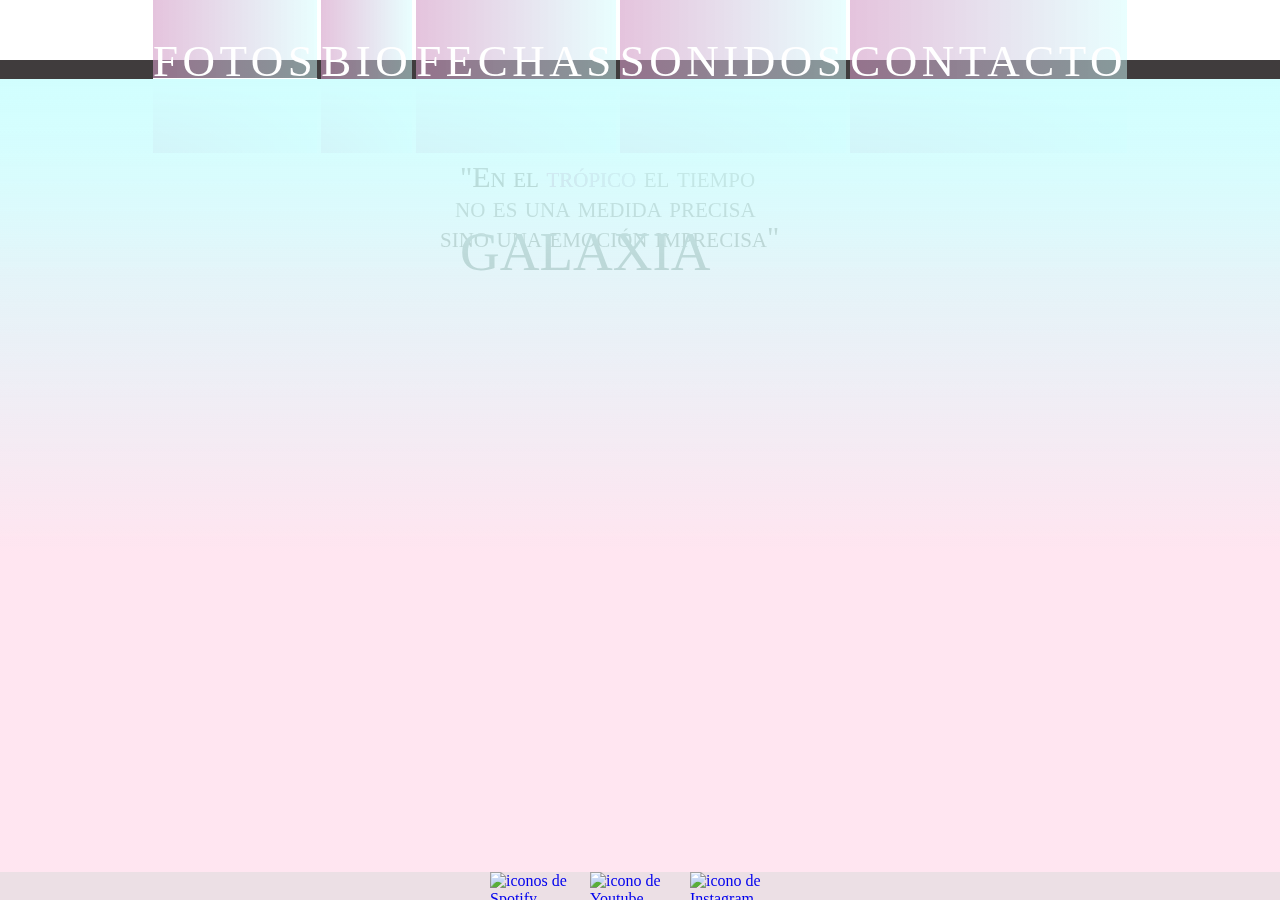
==== index.html @ 2ff3f0d3 "mediaq" ====
<!DOCTYPE html>
<html lang="en">

<head>
    <meta charset="UTF-8">
    <meta http-equiv="X-UA-Compatible" content="IE=edge">
    <meta name="viewport" content="width=device-width, initial-scale=1.0">
    <script src="https://cdnjs.cloudflare.com/ajax/libs/skrollr/0.6.30/skrollr.min.js"></script>
    <link href="https://cdn.jsdelivr.net/npm/bootstrap@5.0.2/dist/css/bootstrap.min.css" rel="stylesheet"
        integrity="sha384-EVSTQN3/azprG1Anm3QDgpJLIm9Nao0Yz1ztcQTwFspd3yD65VohhpuuCOmLASjC" crossorigin="anonymous">
    <link href="https://cdn.jsdelivr.net/npm/bootstrap@5.3.0-alpha3/dist/css/bootstrap.min.css" rel="stylesheet"
        integrity="sha384-KK94CHFLLe+nY2dmCWGMq91rCGa5gtU4mk92HdvYe+M/SXH301p5ILy+dN9+nJOZ" crossorigin="anonymous">

    <link rel="stylesheet" href="./css/style1.css">

    <title>Document</title>
</head>

<body>
    <header>
        <div class=" modal-fullscreen-menu modal-backdrop" data-0="opacity: 0;" data-4500="opacity: 0;"
            data-4900="opacity: 1;" data-backdrop="static" role="dialog" tabindex="-1">

            <div class="modal-menu  show modal-dialog ">
                <nav class="list-group">
                    <a class="list-group-item" data-4700="transform: translateX(500%);"
                        data-5200="transform: translateX(0%);" href="./fotos.html">FOTOS</a>
                    <a class="list-group-item" data-4700="transform: translateX(-500%);"
                        data-5200="transform: translateX(0%); href=" ./bio.html">BIO</a>
                    <a class="list-group-item" data-4700="transform: translateX(500%);"
                        data-5200="transform: translateX(0%); href=" ./fechas.html">FECHAS</a>
                    <a class="list-group-item" data-4700="transform: translateX(-500%);"
                        data-5200="transform: translateX(0%); href=" ./sonidos.html">SONIDOS</a>
                    <a class="list-group-item" data-4700="transform: translateX(500%);"
                        data-5200="transform: translateX(0%); href=" ./contacto.html">CONTACTO</a>
                </nav>
            </div>
        </div>
    </header>
    <div id=”skrollr-body”>
        <div class="bg">
            <main class="pantalla1">
                <div class="containerfotoindex">
                    <img class="rectanglerosa" data-0="opacity: 1;" data-3300="opacity: .2;"
                        src="./recursos/index/Rectangle1ROSAFONDO.png" alt="">
                </div>
                <div class="boxtextindex">
                    <p class="textindexa " data-200="width:0%; color: rgba(32, 30, 30, 0.897);" data-1200="width:100%;"  >
                        <span  data-200=" opacity:0;"  data-500=" opacity:1;" data-2300="opacity:1;" data-3300="opacity:0;">"En el
                        </span>
                        <span  data-400=" opacity:0;"  data-600=" opacity:1;" data-2800="opacity:1;" data-3400="opacity:0;">trópico
                        </span>
                        <span  data-500= "opacity:0;"   data-1200=" opacity:1;" data-2300="opacity:1;" data-3300="opacity:0;">el
                            tiempo
                        </span>
                    <p class="textindexa ">
                        <span data-850="opacity:0;" data-1950="opacity:0;">"En el
                        </span>
                        <span class="trop" data-2850="opacity:0; font-size:30px;" data-3300="opacity:1"
                            data-3600="font-size:70px">trópico
                        </span>

                    </p>
                    <p class="textindexb " data-530="width:0%; opacity:0; color: rgba(32, 30, 30, 0.897);"
                        data-1610="width:100%; opacity:1;" data-2300="opacity:1;" data-3300="opacity:0;">no es una
                        medida
                        precisa</p>
                    <p class="textindexc " data-1410="width:0%; opacity:0; color: rgba(32, 30, 30, 0.897);"
                        data-2290="width:100%; opacity:1;" data-2300="opacity:1;" data-3300="opacity:0;"> sino una
                        emoción imprecisa" </p>
                    <h1 class="galaxia" data-3300="opacity:0;" data-3800="opacity:1;">GALAXIA</h1>
                    <!-- 
                <p class="textindex1" data-800="width:0%; opacity:0;" data-1000="width:100%; opacity:1;">"En el trópico,
                    el
                    tiempo no es una medida precisa, sino una emoción imprecisa" </p> -->
                </div>
            </main>

            <footer class="foot">
                <ul class="listfoot">
                    <li><a href="#"><img class="iconos" src="./recursos/Icons/spotify.svg" alt="iconos de Spotify"></a>
                    </li>

                    <li><a href="#"><img class="iconos" src="./recursos/Icons/youtube.svg" alt="icono de Youtube"></a>
                    </li>
                    <li><a href="#"><img class="iconos" src="./recursos/Icons/instagram.svg"
                                alt="icono de Instagram"></a>
                    </li>
                </ul>
            </footer>
        </div>
    </div>

    <!--     <script>
        function myFunction() {

            const headeri = document.querySelector(".headeri");
            headeri.classList.toggle("animacion-index");

            const linkmenu = document.querySelectorAll(".linkmenu");
            for (let i = 0; i < linkmenu.length; i++) {
                linkmenu[i].classList.toggle("animacion-menu");
            }

            const background = document.querySelector(".background");
            background.classList.toggle("animacion-back");


            setTimeout(function () {
                window.location.href = "./paginas/fotos.html"; // dirige al enlace después de que finalice la animación
            }, 1500);
        }
    </script>
 -->
    <script>


           
              var s = skrollr.init({
               
               mobileDeceleration:0.004
             }); 

       /* 
       smoothScrolling: true,
               forceHeight: true,

       var s = skrollr.init({
            render: function (data) {

                console.log(data.curTop);
            },
            mobileDeceleration:0.004,
            forceHeight: true,
            smoothScrolling: true,
            smoothScrollingDuration: 1000,
            easing: {
                WTF: Math.random,
                inverted: function (p) {
                    return 1 - p;
                }
            }
        }); */
    </script>
    <script src="https://code.jquery.com/jquery-3.3.1.slim.min.js"
        integrity="sha384-q8i/X+965DzO0rT7abK41JStQIAqVgRVzpbzo5smXKp4YfRvH+8abtTE1Pi6jizo"
        crossorigin="anonymous"></script>
    <script src="https://cdn.jsdelivr.net/npm/popper.js@1.14.7/dist/umd/popper.min.js"
        integrity="sha384-UO2eT0CpHqdSJQ6hJty5KVphtPhzWj9WO1clHTMGa3JDZwrnQq4sF86dIHNDz0W1"
        crossorigin="anonymous"></script>
    <script src="https://cdn.jsdelivr.net/npm/bootstrap@4.3.1/dist/js/bootstrap.min.js"
        integrity="sha384-JjSmVgyd0p3pXB1rRibZUAYoIIy6OrQ6VrjIEaFf/nJGzIxFDsf4x0xIM+B07jRM"
        crossorigin="anonymous"></script>

</body>

</html>
---- css/style1.css ----
* {
  margin: 0;
  padding: 0;
}

/*

.skrollable {
  position:fixed;
  z-index:100;
}
.skrollr-mobile .skrollable {
  position:absolute;
}
.skrollable .skrollable {
  position:absolute;
}

.skrollable .skrollable .skrollable {
  position:static;
}*/

#skrollr-body {
  height: 100%;
  position: relative;
  width: 100%;

}

.bg {
  position: relative;
  min-height: 500px;
  ;
  min-width: 100vh;
  background-image: linear-gradient(0deg, rgba(210, 153, 202, 0) 5%, rgba(209, 254, 254, 1)100%, rgb(109, 216, 207));
}

.tropico {

  width: 250px;
  box-sizing: border-box;
  font-family: 'Roboto';
  font-style: normal;
  font-weight: 400;
  font-size: 55px;
  line-height: 64px;
  font-variant: small-caps;
  color: #000000;
}

.galaxia {

  position: absolute;
  width: 431px;
  height: 64px;
  box-sizing: border-box;
  font-family: 'Roboto';
  font-style: normal;
  font-weight: 100;
  font-size: 55px;
  line-height: 64px;
  font-variant: small-caps;
  text-align: center;
  color: #9C9C9C;
  width: 250px;

  margin-left: 20px;

  top: 220px;

  position: fixed;
}

.cuadrotiulo {
  padding: 20px;
  width: 500px;
  height: 97px;
}

.marcotitulo1 {

  box-sizing: border-box;
  float: left;

  text-align: center;
  line-height: 250px;

  width: 250px;
  height: 67px;

  border: 2px solid #FFFFFF;

}

.marcotitulo2 {

  box-sizing: border-box;
  float: left;

  text-align: center;
  line-height: 250px;

  width: 250px;
  height: 67px;

  border: 2px solid #FFFFFF;
  border-left: 0;
}

.trop {
  background: linear-gradient(90deg, rgba(210, 153, 197, 0.885), rgba(209, 254, 254, 0.688));
  ;
  background-clip: text;
  -webkit-background-clip: text;
  -webkit-text-fill-color: transparent;
  animation-name: movfondo;
  animation-duration: 80s;
  animation-iteration-count: infinite;
  background-position: 0%;
  background-size: 200%;

}

.containerfotoindex {
  top: 25%;
  position: absolute;
  width: 600px;
  left: 0;
  right: 0;
  margin: auto;
  z-index: 1;
}

.rectanglerosa {
  position: absolute;
  width: 400px;
  left: 40px;


}

.rectangle1 {
  position: absolute;
  width: 397.15px;
  height: 278.97px;
  left: 40px;
  border: none;
  z-index: 0;
  transition: 1s;
}




.rectangle5 {
  position: absolute;
  border: none;
  width: 460px;
  height: 77.77px;
  top: 42px;
  left: -2px;
  transition: 1s;
}

.rectangle5mov {
  left: 100px;
}

.rectangle6 {
  border: none;

  position: absolute;
  width: 75.89px;
  height: 279.06px;
  left: 50px;
  top: -50px;
  transition: 1s;

}

.rectangle4 {
  border: none;
  position: absolute;
  left: 145px;
  top: 30px;
  width: 97.18px;
  height: 295.8px;
  z-index: 1;
  transition: 1s;


}



/*MENU*/


.fondonegro {
  background-color: black;
}

.menu {
  display: flex;
  align-items: center;
  justify-content: center;
  flex-wrap: wrap;
  height: 50px;
  top: 0;
  left: 0;
  width: 100%;
  background-color: #313333da
}




.headeri {
  display: flex;
  align-items: center;
  justify-content: center;
  flex-wrap: wrap;

  width: 50%;
  height: 40px;

  text-align: center;
  border: 0px;
  transition: 1s;
  background-repeat: no-repeat;
  backdrop-filter: blur(2px);
  letter-spacing: .7rem;
}

.animacion-index {
  display: flex;
  align-items: center;
  justify-content: center;
  flex-wrap: wrap;
  position: fixed;
  width: 100%;
  height: 40px;
  top: 0%;
  text-align: center;
  border: 0px;



  background-repeat: no-repeat;
  backdrop-filter: blur(2px);
  letter-spacing: .7rem;
}

.headersites {
  display: flex;
  align-items: center;
  justify-content: center;
  flex-wrap: wrap;
  position: fixed;
  width: 100%;
  height: 40px;
  top: 0%;
  text-align: center;
  border: 0px;
  transition: 1s;
  background-image: linear-gradient(120deg, rgba(47, 50, 50, 0.1) 0% 100%);
  background-position-y: -60px;
  background-repeat: no-repeat;

  backdrop-filter: blur(2px);
  letter-spacing: .7rem;
  z-index: 500;
}

/*
        .headersites:hover {
          background-position-y: 0px ;
        }
  */


.linkindex {
  position: absolute;
  left: 0;
}



.listmenu {
  display: flex;
  flex-wrap: wrap;
  height: 200px;
  width: 100%;

  list-style-type: none;
}

.listmenu li {
  display: flex;
  align-items: center;
  justify-content: center;

}


.linkmenu {
  font-family: 'Montserrat', sans-serif;
  text-decoration: none;
  color: #645555;
  font-weight: 300;
  width: 300px;
}

.linkmenu:hover {
  transition: 2s;
  text-shadow: 0 -1px 4px #FFF, 0 -2px 10px #ff0, 0 -10px 20px #ff8000, 0 -18px 40px #F00;
}

.animacion-menu {
  font-family: 'Montserrat', sans-serif;
  text-decoration: none;
  color: #d37878;
  font-weight: 300;
  width: 300px;
  transition: all 1s
}

.animacion-menu:hover {
  transition: 2s;
  text-shadow: 0 -1px 4px #FFF, 0 -2px 10px #ff0, 0 -10px 20px #ff8000, 0 -18px 40px #F00;
}


.menusites {
  font-family: 'Montserrat', sans-serif;
  text-decoration: none;
  color: #d37878;
  font-weight: 300;
  width: 300px;

}


/*-----PANTALLA2----*/
.pantalla1 {
  /*   background: rgba(255,227,239,1); */

  min-height: 1000px;
  min-width: 100%;
  position: fixed;


  background: linear-gradient(90deg, hsla(334, 100%, 95%, 1) 80%, hsla(180, 96%, 91%, 1) 100%);

  background: -moz-linear-gradient(90deg, hsla(334, 100%, 95%, 1) 80%, hsla(180, 96%, 91%, .5) 100%);

  background: -webkit-linear-gradient(90deg, hsla(334, 100%, 95%, 1) 80%, hsla(180, 96%, 91%, .5) 100%);
  z-index: -1;
}

.pantalla2 {

  background: linear-gradient(180deg, rgba(255, 227, 239, 1) 0%, rgba(255, 255, 255, 1) 100%);
  min-height: 2800px;
  min-width: 100vh;

}

.pantalla3 {
  background: rgba(255, 227, 239, 1);
  min-height: 800px;
  min-width: 100vh;
  z-index: 1000;
}




/*---FOOTER---*/

.foot {
  position: fixed;
  bottom: 0vh;
  display: flex;
  align-items: center;
  justify-content: center;
  flex-wrap: wrap;
  height: 28px;
  width: 100%;
  background: rgba(217, 217, 217, 0.5);
}

.listfoot {
  display: flex;
  align-items: center;
  justify-content: center;
  flex-wrap: wrap;
  height: 30px;
  width: 100%;
  padding: 0;
  margin: 0;

}

.listfoot li {
  display: flex;
  align-items: center;
  justify-content: center;
  flex-wrap: wrap;
  height: 30px;
  width: 100px;
  text-decoration: none;
  list-style-type: none;


}

.listfoot li a {
  text-decoration: none;

}

.iconos {
  width: 16px;


}




.textindex2 {
  position: sticky;
  font-size: 30px;
  white-space: nowrap;
  overflow: hidden;
  box-sizing: border-box;
  font-family: 'Roboto';
  font-style: normal;
  /* line-height: 64px; */
  font-variant: small-caps;
  height: 43px;
  white-space: nowrap;
  overflow: hidden;
}

.textsticky {
  position: sticky
}

.textindexa {
  margin-left: 20px;
  font-size: 30px;
  top: 160px;
  box-sizing: border-box;
  font-family: 'Roboto';
  font-style: normal;
  /* line-height: 64px; */
  font-variant: small-caps;
  color: rgba(60, 58, 48, 0.53);
  /*height: 80px;*/
  white-space: nowrap;
  overflow: hidden;
  position: fixed;
}

.textindexb {
  margin-left: 15px;
  position: sticky;
  font-size: 30px;
  top: 190px;
  box-sizing: border-box;
  font-family: 'Roboto';
  font-style: normal;
  /* line-height: 64px; */
  font-variant: small-caps;
  color: rgba(60, 58, 48, 0.53);
  /*height: 80px;*/
  white-space: nowrap;
  overflow: hidden;

}

.textindexc {

  position: sticky;
  font-size: 30px;
  top: 220px;
  box-sizing: border-box;
  font-family: 'Roboto';
  font-style: normal;
  /* line-height: 64px; */
  font-variant: small-caps;
  color: rgba(60, 58, 48, 0.53);
  /*height: 80px;*/
  white-space: nowrap;
  overflow: hidden;

}

.boxtextindex {

  height: 300px;
  position: absolute;
  width: 400px;
  left: 0;
  right: 0;
  margin-left: auto;
  margin: auto;

}

.boxtextindex2 {
  left: 35%;

  top: 1200px;
  position: sticky;
  width: 600px;
}

.textindex1 {
  position: relative;
  font-size: 30px;

  color: #413d3daa;
  box-sizing: border-box;
  font-family: 'Roboto';
  font-style: normal;
  line-height: 64px;
  font-variant: small-caps;
  height: 43px;
  white-space: nowrap;
  overflow: hidden;
}






.modal-fullscreen-menu {
  backdrop-filter: grayscale(90%);
  background-color: rgba(25, 21, 22, 0.832);
}

.modal-fullscreen-menu .list-group {
  text-align: center;
  margin: 0 auto;
  width: 100%;
  margin-top: 60px;
}

.modal-fullscreen-menu .list-group a {
  margin: auto;
  font-size: 200%;
  font-weight: 200;
  letter-spacing: 0.1em;
  border: none;
  transition: all 0.25s ease;
  background-color: transparent;
  background-image: linear-gradient(90deg, rgba(210, 153, 197, 0.585), rgba(209, 254, 254, 0.488));
  backdrop-filter: blur 5px;
  color: white;
  padding: 7.5vh 0;
  height: 5vh;
  font-size: 5vh;
  line-height: 0;
  width: 50vh;
  margin-bottom: 5px;
}

.modal-fullscreen-menu .list-group a:hover {
  color: black;
}





@media only screen and (max-width: 991px) {
  .navbar-collapse {
    background: rgba(104, 104, 104, 0.9);
    z-index: 1000;
  }
}


.modal-dialog {
  pointer-events: all !important;
}




@media (max-width: 740px) {
  .modal-fullscreen-menu {
    background-color: rgba(25, 21, 22, 0.432);
    backdrop-filter: blur(6px);
  }

  .modal-fullscreen-menu .list-group {
    margin-top: 100px;
  }

  .modal-fullscreen-menu .list-group a {
    margin: auto;
    background-color: transparent;
    background-image: linear-gradient(90deg, rgba(210, 153, 197, 0.485), rgba(209, 254, 254, 0.388));
    backdrop-filter: blur(4px);
    width: 90%;
    color: white;
    margin-bottom: 10px;
  }

  .list-group {
    position: relative;
        top: -50px;
  }
  .boxtextindex {

    height: 300px;
    position: absolute;
    width: 300px;
    left: 0;
    right: 0;
    margin-left: auto;
    margin: auto;
  
  }
  
.textindexa {
   font-size: 22px;
}
.textindexb {
  font-size: 22px;
}
.textindexc {
  font-size: 22px;
}


.rectanglerosa {

  left: 0px;


}

}
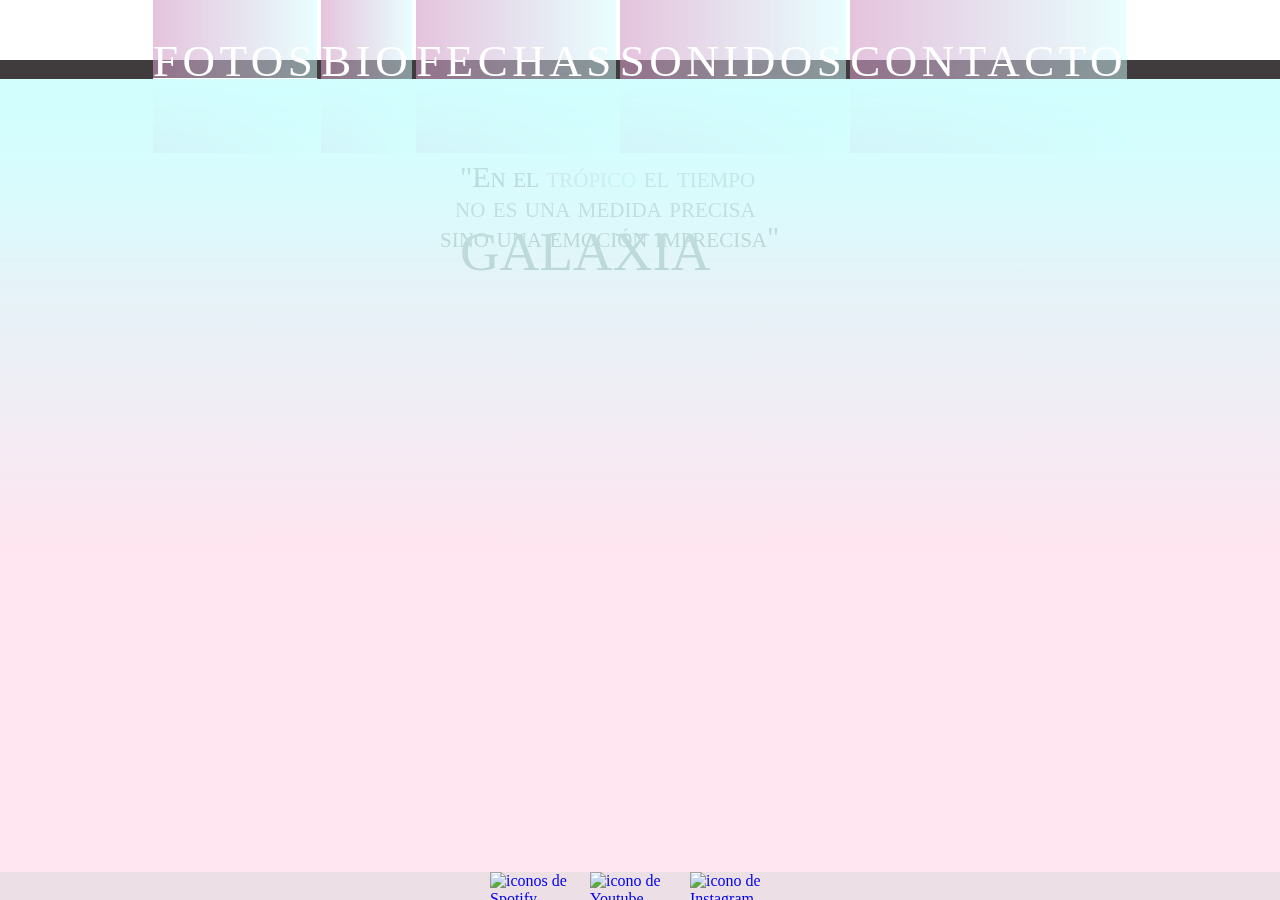
==== commit 7a19c9df: "desktopymobile" ====
--- a/index.html
+++ b/index.html
@@ -18,37 +18,57 @@
 
 <body>
     <header>
-        <div class=" modal-fullscreen-menu modal-backdrop" data-0="opacity: 0;" data-4500="opacity: 0;"
+        <div class="mobile modal-fullscreen-menu modal-backdrop" data-0="opacity: 0;" data-100="opacity: 0;"
+            data-800="opacity: 1;" data-backdrop="static" role="dialog" tabindex="-1">
+
+            <div class="modal-menu  show modal-dialog ">
+                <nav class="list-group">
+                    <a class="list-group-item" data-700="transform: translateX(500%);"
+                        data-1200="transform: translateX(0%);" href="./fotos.html">FOTOS</a>
+                    <a class="list-group-item" data-700="transform: translateX(-500%);"
+                        data-1200="transform: translateX(0%); href=" ./bio.html">BIO</a>
+                    <a class="list-group-item" data-700="transform: translateX(500%);"
+                        data-1200="transform: translateX(0%); href=" ./fechas.html">FECHAS</a>
+                    <a class="list-group-item" data-700="transform: translateX(-500%);"
+                        data-1200="transform: translateX(0%); href=" ./sonidos.html">SONIDOS</a>
+                    <a class="list-group-item" data-700="transform: translateX(500%);"
+                        data-1200="transform: translateX(0%); href=" ./contacto.html">CONTACTO</a>
+                </nav>
+            </div>
+        </div>
+  
+        <div class="desktop modal-fullscreen-menu modal-backdrop" data-0="opacity: 0;" data-4800="opacity: 0;"
             data-4900="opacity: 1;" data-backdrop="static" role="dialog" tabindex="-1">
 
             <div class="modal-menu  show modal-dialog ">
                 <nav class="list-group">
                     <a class="list-group-item" data-4700="transform: translateX(500%);"
-                        data-5200="transform: translateX(0%);" href="./fotos.html">FOTOS</a>
+                        data-5000="transform: translateX(0%);" href="./fotos.html">FOTOS</a>
                     <a class="list-group-item" data-4700="transform: translateX(-500%);"
-                        data-5200="transform: translateX(0%); href=" ./bio.html">BIO</a>
+                        data-5000="transform: translateX(0%); href=" ./bio.html">BIO</a>
                     <a class="list-group-item" data-4700="transform: translateX(500%);"
-                        data-5200="transform: translateX(0%); href=" ./fechas.html">FECHAS</a>
+                        data-5000="transform: translateX(0%); href=" ./fechas.html">FECHAS</a>
                     <a class="list-group-item" data-4700="transform: translateX(-500%);"
-                        data-5200="transform: translateX(0%); href=" ./sonidos.html">SONIDOS</a>
+                        data-5000="transform: translateX(0%); href=" ./sonidos.html">SONIDOS</a>
                     <a class="list-group-item" data-4700="transform: translateX(500%);"
-                        data-5200="transform: translateX(0%); href=" ./contacto.html">CONTACTO</a>
+                        data-5000="transform: translateX(0%); href=" ./contacto.html">CONTACTO</a>
                 </nav>
             </div>
         </div>
     </header>
+
     <div id=”skrollr-body”>
         <div class="bg">
-            <main class="pantalla1">
+            <main class=" pantalla1">
                 <div class="containerfotoindex">
                     <img class="rectanglerosa" data-0="opacity: 1;" data-3300="opacity: .2;"
                         src="./recursos/index/Rectangle1ROSAFONDO.png" alt="">
                 </div>
                 <div class="boxtextindex">
-                    <p class="textindexa " data-200="width:0%; color: rgba(32, 30, 30, 0.897);" data-1200="width:100%;"  >
+                    <p class="desktop textindexa " data-200="width:0%; color: rgba(32, 30, 30, 0.897);" data-1200="width:100%;"  >
                         <span  data-200=" opacity:0;"  data-500=" opacity:1;" data-2300="opacity:1;" data-3300="opacity:0;">"En el
                         </span>
-                        <span  data-400=" opacity:0;"  data-600=" opacity:1;" data-2800="opacity:1;" data-3400="opacity:0;">trópico
+                        <span  data-400=" opacity:0;"  data-600=" opacity:1;" data-2500="opacity:1;" data-3000="opacity:0;">trópico
                         </span>
                         <span  data-500= "opacity:0;"   data-1200=" opacity:1;" data-2300="opacity:1;" data-3300="opacity:0;">el
                             tiempo
@@ -56,26 +76,24 @@
                     <p class="textindexa ">
                         <span data-850="opacity:0;" data-1950="opacity:0;">"En el
                         </span>
-                        <span class="trop" data-2850="opacity:0; font-size:30px;" data-3300="opacity:1"
+                        <span class=" mobile trop tropmobile " >trópico
+                    </span>
+                        <span class="desktop trop" data-2850="opacity:0; font-size:30px;" data-3000="opacity:1"
                             data-3600="font-size:70px">trópico
                         </span>
 
                     </p>
-                    <p class="textindexb " data-530="width:0%; opacity:0; color: rgba(32, 30, 30, 0.897);"
+                    <p class="desktop textindexb  " data-530="width:0%; opacity:0; color: rgba(32, 30, 30, 0.897);"
                         data-1610="width:100%; opacity:1;" data-2300="opacity:1;" data-3300="opacity:0;">no es una
                         medida
                         precisa</p>
-                    <p class="textindexc " data-1410="width:0%; opacity:0; color: rgba(32, 30, 30, 0.897);"
+                    <p class="desktop textindexc " data-1410="width:0%; opacity:0; color: rgba(32, 30, 30, 0.897);"
                         data-2290="width:100%; opacity:1;" data-2300="opacity:1;" data-3300="opacity:0;"> sino una
                         emoción imprecisa" </p>
-                    <h1 class="galaxia" data-3300="opacity:0;" data-3800="opacity:1;">GALAXIA</h1>
-                    <!-- 
-                <p class="textindex1" data-800="width:0%; opacity:0;" data-1000="width:100%; opacity:1;">"En el trópico,
-                    el
-                    tiempo no es una medida precisa, sino una emoción imprecisa" </p> -->
+                        <h1 class="galaxia mobile" >GALAXIA</h1>
+                    <h1 class="desktop galaxia" data-3300="opacity:0;" data-3800="opacity:1;">GALAXIA</h1>
                 </div>
             </main>
-
             <footer class="foot">
                 <ul class="listfoot">
                     <li><a href="#"><img class="iconos" src="./recursos/Icons/spotify.svg" alt="iconos de Spotify"></a>
--- a/css/style1.css
+++ b/css/style1.css
@@ -19,6 +19,13 @@
 .skrollable .skrollable .skrollable {
   position:static;
 }*/
+.desktop{
+  visibility: visible;
+}
+
+.mobile{
+display: none;
+}
 
 #skrollr-body {
   height: 100%;
@@ -108,16 +115,13 @@
 }
 
 .trop {
-  background: linear-gradient(90deg, rgba(210, 153, 197, 0.885), rgba(209, 254, 254, 0.688));
+  background: linear-gradient(90deg, rgba(210, 153, 197, 0.885), rgba(174, 235, 235, 0.88));
   ;
   background-clip: text;
   -webkit-background-clip: text;
   -webkit-text-fill-color: transparent;
-  animation-name: movfondo;
-  animation-duration: 80s;
-  animation-iteration-count: infinite;
-  background-position: 0%;
-  background-size: 200%;
+
+  background-size: 100%;
 
 }
 
@@ -291,7 +295,6 @@
   flex-wrap: wrap;
   height: 200px;
   width: 100%;
-
   list-style-type: none;
 }
 
@@ -595,21 +598,11 @@
 @media (max-width: 740px) {
   .modal-fullscreen-menu {
     background-color: rgba(25, 21, 22, 0.432);
-    backdrop-filter: blur(6px);
+    backdrop-filter: blur(4px);
   }
 
   .modal-fullscreen-menu .list-group {
     margin-top: 100px;
-  }
-
-  .modal-fullscreen-menu .list-group a {
-    margin: auto;
-    background-color: transparent;
-    background-image: linear-gradient(90deg, rgba(210, 153, 197, 0.485), rgba(209, 254, 254, 0.388));
-    backdrop-filter: blur(4px);
-    width: 90%;
-    color: white;
-    margin-bottom: 10px;
   }
 
   .list-group {
@@ -646,4 +639,26 @@
 
 }
 
+
+
+.mobile{
+display: inline;
+}
+
+.tropmobile{
+  font-size: 60px;
+  
+}
+
+.desktop{
+  visibility: hidden;
+}
+
+.bg {
+  position: relative;
+  min-height: 500px;
+  ;
+  min-width: 100vh;
+  background: transparent}
+
 }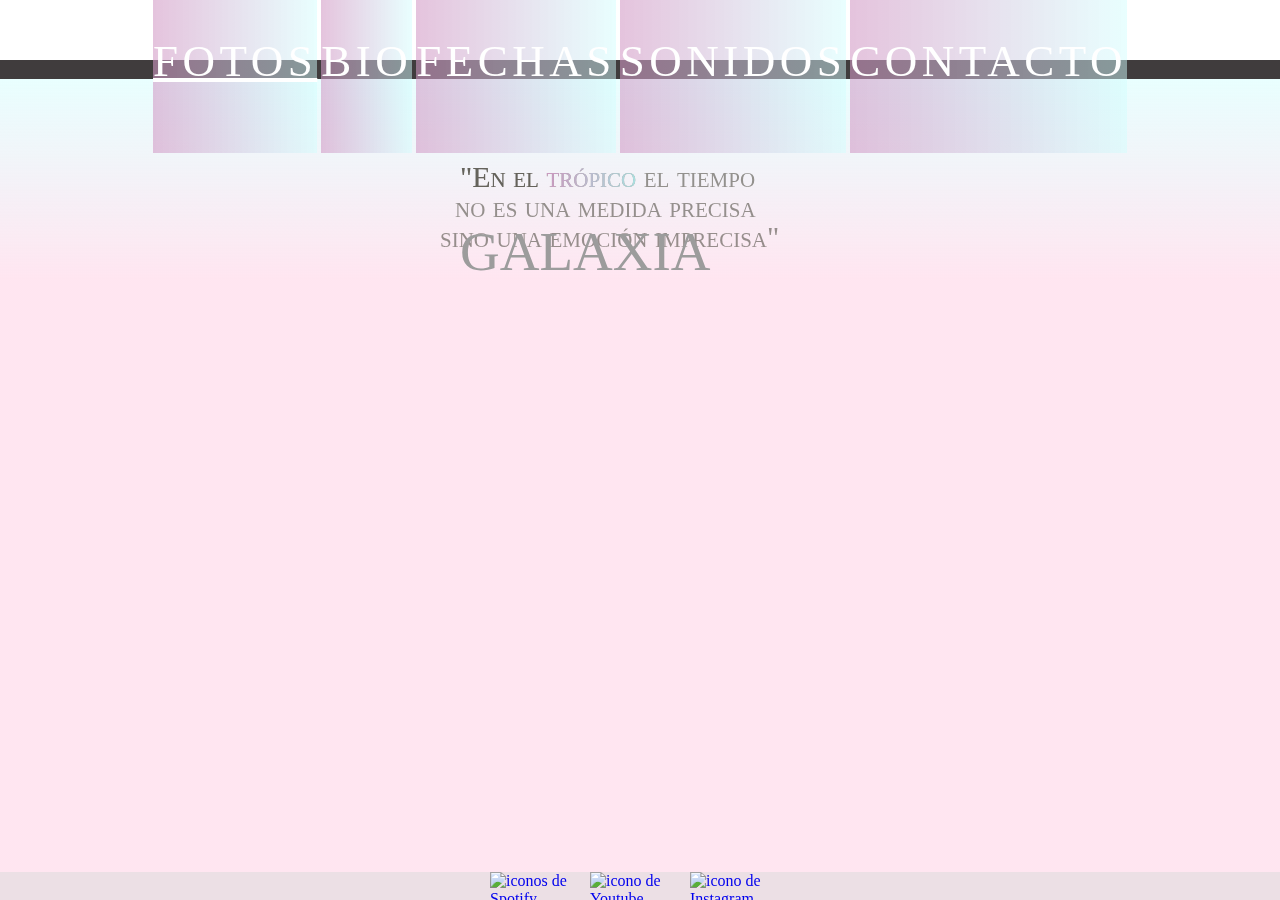
==== commit 4a753a63: "desktopymobile" ====
--- a/index.html
+++ b/index.html
@@ -36,7 +36,7 @@
                 </nav>
             </div>
         </div>
-  
+
         <div class="desktop modal-fullscreen-menu modal-backdrop" data-0="opacity: 0;" data-4800="opacity: 0;"
             data-4900="opacity: 1;" data-backdrop="static" role="dialog" tabindex="-1">
 
@@ -57,57 +57,58 @@
         </div>
     </header>
 
-    <div id=”skrollr-body”>
-        <div class="bg">
-            <main class=" pantalla1">
-                <div class="containerfotoindex">
-                    <img class="rectanglerosa" data-0="opacity: 1;" data-3300="opacity: .2;"
-                        src="./recursos/index/Rectangle1ROSAFONDO.png" alt="">
-                </div>
-                <div class="boxtextindex">
-                    <p class="desktop textindexa " data-200="width:0%; color: rgba(32, 30, 30, 0.897);" data-1200="width:100%;"  >
-                        <span  data-200=" opacity:0;"  data-500=" opacity:1;" data-2300="opacity:1;" data-3300="opacity:0;">"En el
-                        </span>
-                        <span  data-400=" opacity:0;"  data-600=" opacity:1;" data-2500="opacity:1;" data-3000="opacity:0;">trópico
-                        </span>
-                        <span  data-500= "opacity:0;"   data-1200=" opacity:1;" data-2300="opacity:1;" data-3300="opacity:0;">el
-                            tiempo
-                        </span>
-                    <p class="textindexa ">
-                        <span data-850="opacity:0;" data-1950="opacity:0;">"En el
-                        </span>
-                        <span class=" mobile trop tropmobile " >trópico
+
+    <div class=".bgnofixed">
+        <main class=" bgindex">
+            <img class="rectanglerosa" data-0="opacity: 1;" data-3300="opacity: .2;"
+                src="./recursos/index/Rectangle1ROSAFONDO.png" alt="">
+
+            <div class="boxtextindex">
+                <p class="desktop textline1" data-200="width:0%; color: rgba(32, 30, 30, 0.897);"
+                    data-1200="width:100%;">
+                    <span data-200="opacity:0;" data-500=" opacity:1; "data-2300="opacity:1;"
+                        data-3300="opacity:0;">"En el
                     </span>
-                        <span class="desktop trop" data-2850="opacity:0; font-size:30px;" data-3000="opacity:1"
-                            data-3600="font-size:70px">trópico
-                        </span>
+                    <span data-400="opacity:0;" data-600=" opacity:1;" data-2500="opacity:1;"
+                        data-3000="opacity:0;">trópico
+                    </span>
+                    <span data-500="opacity:0;" data-1200="opacity:1;" data-2300="opacity:1;" data-3300="opacity:0;">el
+                        tiempo
+                    </span>
+                <p class="textline1 ">
+                    <span data-850="opacity:0;" data-1950="opacity:0;">"En el
+                    </span>
+                    <span class="mobile trop tropmobile ">trópico
+                    </span>
+                    <span class="desktop trop" data-2850="opacity:0; font-size:30px;" data-3000="opacity:1"
+                        data-3600="font-size:70px">trópico
+                    </span>
 
-                    </p>
-                    <p class="desktop textindexb  " data-530="width:0%; opacity:0; color: rgba(32, 30, 30, 0.897);"
-                        data-1610="width:100%; opacity:1;" data-2300="opacity:1;" data-3300="opacity:0;">no es una
-                        medida
-                        precisa</p>
-                    <p class="desktop textindexc " data-1410="width:0%; opacity:0; color: rgba(32, 30, 30, 0.897);"
-                        data-2290="width:100%; opacity:1;" data-2300="opacity:1;" data-3300="opacity:0;"> sino una
-                        emoción imprecisa" </p>
-                        <h1 class="galaxia mobile" >GALAXIA</h1>
-                    <h1 class="desktop galaxia" data-3300="opacity:0;" data-3800="opacity:1;">GALAXIA</h1>
-                </div>
-            </main>
-            <footer class="foot">
-                <ul class="listfoot">
-                    <li><a href="#"><img class="iconos" src="./recursos/Icons/spotify.svg" alt="iconos de Spotify"></a>
-                    </li>
+                </p>
+                <p class="desktop textline2" data-530="width:0%; opacity:0; color: rgba(32, 30, 30, 0.897);"
+                    data-1610="width:100%; opacity:1;" data-2300="opacity:1;" data-3300="opacity:0;">no es una
+                    medida
+                    precisa</p>
+                <p class="desktop textline3" data-1410="width:0%; opacity:0; color: rgba(32, 30, 30, 0.897);"
+                    data-2290="width:100%; opacity:1;" data-2300="opacity:1;" data-3300="opacity:0;"> sino una
+                    emoción imprecisa"</p>
+                <h1 class="galaxia mobile">GALAXIA</h1>
+                <h1 class="desktop galaxia" data-3300="opacity:0;" data-3800="opacity:1;">GALAXIA</h1>
+            </div>
+        </main>
+        <footer class="foot">
+            <ul class="listfoot">
+                <li><a href="#"><img class="iconos" src="./recursos/Icons/spotify.svg" alt="iconos de Spotify"></a>
+                </li>
 
-                    <li><a href="#"><img class="iconos" src="./recursos/Icons/youtube.svg" alt="icono de Youtube"></a>
-                    </li>
-                    <li><a href="#"><img class="iconos" src="./recursos/Icons/instagram.svg"
-                                alt="icono de Instagram"></a>
-                    </li>
-                </ul>
-            </footer>
-        </div>
+                <li><a href="#"><img class="iconos" src="./recursos/Icons/youtube.svg" alt="icono de Youtube"></a>
+                </li>
+                <li><a href="#"><img class="iconos" src="./recursos/Icons/instagram.svg" alt="icono de Instagram"></a>
+                </li>
+            </ul>
+        </footer>
     </div>
+
 
     <!--     <script>
         function myFunction() {
@@ -133,32 +134,32 @@
     <script>
 
 
-           
-              var s = skrollr.init({
-               
-               mobileDeceleration:0.004
-             }); 
 
-       /* 
-       smoothScrolling: true,
-               forceHeight: true,
+        var s = skrollr.init({
 
-       var s = skrollr.init({
-            render: function (data) {
+            mobileDeceleration: 0.004
+        });
 
-                console.log(data.curTop);
-            },
-            mobileDeceleration:0.004,
-            forceHeight: true,
-            smoothScrolling: true,
-            smoothScrollingDuration: 1000,
-            easing: {
-                WTF: Math.random,
-                inverted: function (p) {
-                    return 1 - p;
-                }
-            }
-        }); */
+        /*
+        smoothScrolling: true,
+                forceHeight: true,
+ 
+        var s = skrollr.init({
+             render: function (data) {
+ 
+                 console.log(data.curTop);
+             },
+             mobileDeceleration:0.004,
+             forceHeight: true,
+             smoothScrolling: true,
+             smoothScrollingDuration: 1000,
+             easing: {
+                 WTF: Math.random,
+                 inverted: function (p) {
+                     return 1 - p;
+                 }
+             }
+         }); */
     </script>
     <script src="https://code.jquery.com/jquery-3.3.1.slim.min.js"
         integrity="sha384-q8i/X+965DzO0rT7abK41JStQIAqVgRVzpbzo5smXKp4YfRvH+8abtTE1Pi6jizo"
--- a/css/style1.css
+++ b/css/style1.css
@@ -34,7 +34,7 @@
 
 }
 
-.bg {
+.bgnofixed {
   position: relative;
   min-height: 500px;
   ;
@@ -125,21 +125,17 @@
 
 }
 
-.containerfotoindex {
+
+.rectanglerosa {
+  position: absolute;
+  width: 400px;
+
   top: 25%;
   position: absolute;
-  width: 600px;
+
   left: 0;
-  right: 0;
+  right: 120px;
   margin: auto;
-  z-index: 1;
-}
-
-.rectanglerosa {
-  position: absolute;
-  width: 400px;
-  left: 40px;
-
 
 }
 
@@ -345,7 +341,7 @@
 
 
 /*-----PANTALLA2----*/
-.pantalla1 {
+.bgindex {
   /*   background: rgba(255,227,239,1); */
 
   min-height: 1000px;
@@ -451,7 +447,7 @@
   position: sticky
 }
 
-.textindexa {
+.textline1 {
   margin-left: 20px;
   font-size: 30px;
   top: 160px;
@@ -467,7 +463,7 @@
   position: fixed;
 }
 
-.textindexb {
+.textline2 {
   margin-left: 15px;
   position: sticky;
   font-size: 30px;
@@ -484,7 +480,7 @@
 
 }
 
-.textindexc {
+.textline3 {
 
   position: sticky;
   font-size: 30px;
@@ -621,13 +617,13 @@
   
   }
   
-.textindexa {
+.textline1 {
    font-size: 22px;
 }
-.textindexb {
+.textline2 {
   font-size: 22px;
 }
-.textindexc {
+.textline3 {
   font-size: 22px;
 }
 
@@ -654,7 +650,7 @@
   visibility: hidden;
 }
 
-.bg {
+.bgnofixed {
   position: relative;
   min-height: 500px;
   ;
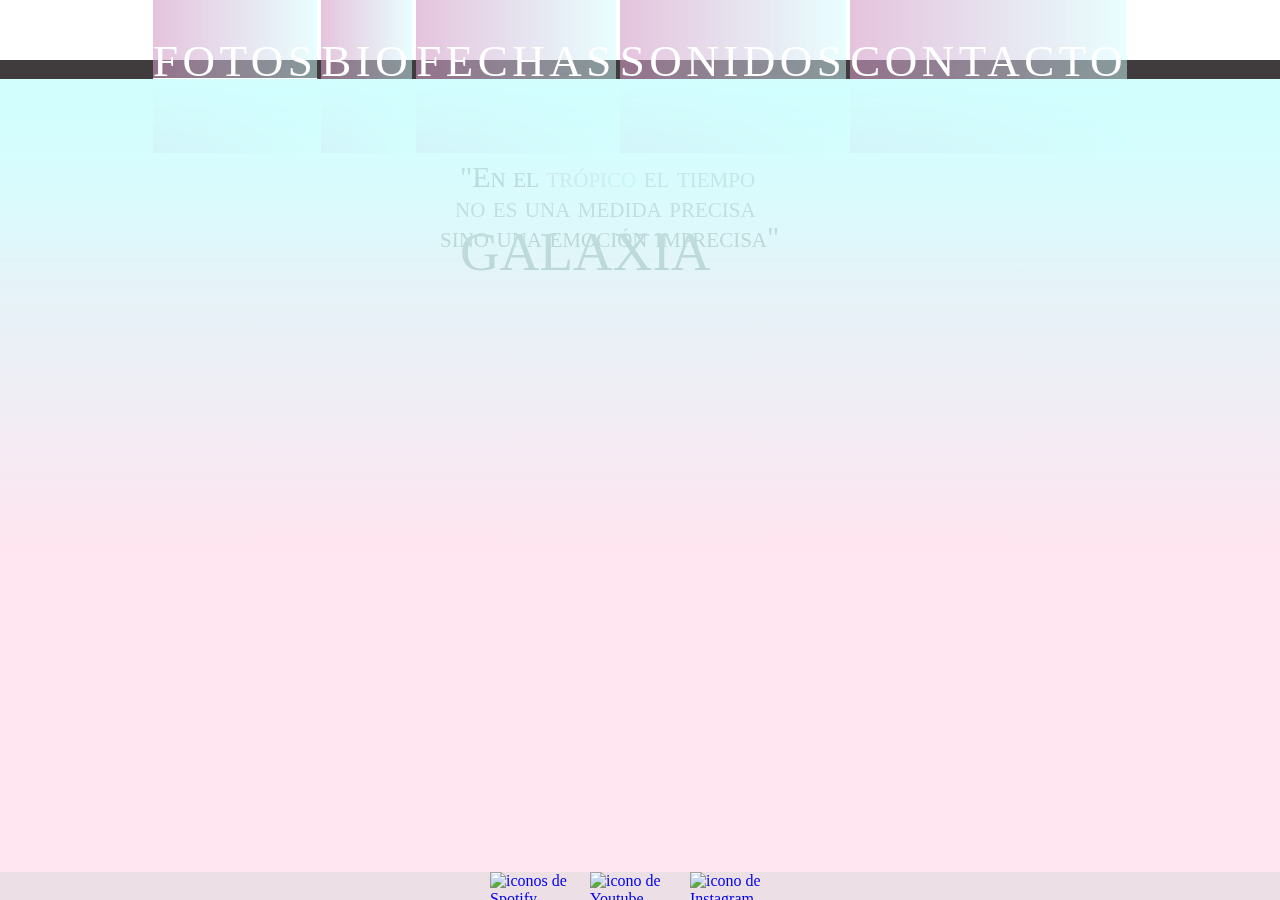
==== commit 02dabd54: "desktopymobile" ====
--- a/index.html
+++ b/index.html
@@ -36,7 +36,7 @@
                 </nav>
             </div>
         </div>
-
+  
         <div class="desktop modal-fullscreen-menu modal-backdrop" data-0="opacity: 0;" data-4800="opacity: 0;"
             data-4900="opacity: 1;" data-backdrop="static" role="dialog" tabindex="-1">
 
@@ -57,58 +57,57 @@
         </div>
     </header>
 
+    <div id=”skrollr-body”>
+        <div class="bg">
+            <main class=" pantalla1">
+                <div class="containerfotoindex">
+                    <img class="rectanglerosa" data-0="opacity: 1;" data-3300="opacity: .2;"
+                        src="./recursos/index/Rectangle1ROSAFONDO.png" alt="">
+                </div>
+                <div class="boxtextindex">
+                    <p class="desktop textindexa " data-200="width:0%; color: rgba(32, 30, 30, 0.897);" data-1200="width:100%;"  >
+                        <span  data-200=" opacity:0;"  data-500=" opacity:1;" data-2300="opacity:1;" data-3300="opacity:0;">"En el
+                        </span>
+                        <span  data-400=" opacity:0;"  data-600=" opacity:1;" data-2500="opacity:1;" data-3000="opacity:0;">trópico
+                        </span>
+                        <span  data-500= "opacity:0;"   data-1200=" opacity:1;" data-2300="opacity:1;" data-3300="opacity:0;">el
+                            tiempo
+                        </span>
+                    <p class="textindexa ">
+                        <span data-850="opacity:0;" data-1950="opacity:0;">"En el
+                        </span>
+                        <span class=" mobile trop tropmobile " >trópico
+                    </span>
+                        <span class="desktop trop" data-2850="opacity:0; font-size:30px;" data-3000="opacity:1"
+                            data-3600="font-size:70px">trópico
+                        </span>
 
-    <div class=".bgnofixed">
-        <main class=" bgindex">
-            <img class="rectanglerosa" data-0="opacity: 1;" data-3300="opacity: .2;"
-                src="./recursos/index/Rectangle1ROSAFONDO.png" alt="">
+                    </p>
+                    <p class="desktop textindexb  " data-530="width:0%; opacity:0; color: rgba(32, 30, 30, 0.897);"
+                        data-1610="width:100%; opacity:1;" data-2300="opacity:1;" data-3300="opacity:0;">no es una
+                        medida
+                        precisa</p>
+                    <p class="desktop textindexc " data-1410="width:0%; opacity:0; color: rgba(32, 30, 30, 0.897);"
+                        data-2290="width:100%; opacity:1;" data-2300="opacity:1;" data-3300="opacity:0;"> sino una
+                        emoción imprecisa" </p>
+                        <h1 class="galaxia mobile" >GALAXIA</h1>
+                    <h1 class="desktop galaxia" data-3300="opacity:0;" data-3800="opacity:1;">GALAXIA</h1>
+                </div>
+            </main>
+            <footer class="foot">
+                <ul class="listfoot">
+                    <li><a href="#"><img class="iconos" src="./recursos/Icons/spotify.svg" alt="iconos de Spotify"></a>
+                    </li>
 
-            <div class="boxtextindex">
-                <p class="desktop textline1" data-200="width:0%; color: rgba(32, 30, 30, 0.897);"
-                    data-1200="width:100%;">
-                    <span data-200="opacity:0;" data-500=" opacity:1; "data-2300="opacity:1;"
-                        data-3300="opacity:0;">"En el
-                    </span>
-                    <span data-400="opacity:0;" data-600=" opacity:1;" data-2500="opacity:1;"
-                        data-3000="opacity:0;">trópico
-                    </span>
-                    <span data-500="opacity:0;" data-1200="opacity:1;" data-2300="opacity:1;" data-3300="opacity:0;">el
-                        tiempo
-                    </span>
-                <p class="textline1 ">
-                    <span data-850="opacity:0;" data-1950="opacity:0;">"En el
-                    </span>
-                    <span class="mobile trop tropmobile ">trópico
-                    </span>
-                    <span class="desktop trop" data-2850="opacity:0; font-size:30px;" data-3000="opacity:1"
-                        data-3600="font-size:70px">trópico
-                    </span>
-
-                </p>
-                <p class="desktop textline2" data-530="width:0%; opacity:0; color: rgba(32, 30, 30, 0.897);"
-                    data-1610="width:100%; opacity:1;" data-2300="opacity:1;" data-3300="opacity:0;">no es una
-                    medida
-                    precisa</p>
-                <p class="desktop textline3" data-1410="width:0%; opacity:0; color: rgba(32, 30, 30, 0.897);"
-                    data-2290="width:100%; opacity:1;" data-2300="opacity:1;" data-3300="opacity:0;"> sino una
-                    emoción imprecisa"</p>
-                <h1 class="galaxia mobile">GALAXIA</h1>
-                <h1 class="desktop galaxia" data-3300="opacity:0;" data-3800="opacity:1;">GALAXIA</h1>
-            </div>
-        </main>
-        <footer class="foot">
-            <ul class="listfoot">
-                <li><a href="#"><img class="iconos" src="./recursos/Icons/spotify.svg" alt="iconos de Spotify"></a>
-                </li>
-
-                <li><a href="#"><img class="iconos" src="./recursos/Icons/youtube.svg" alt="icono de Youtube"></a>
-                </li>
-                <li><a href="#"><img class="iconos" src="./recursos/Icons/instagram.svg" alt="icono de Instagram"></a>
-                </li>
-            </ul>
-        </footer>
+                    <li><a href="#"><img class="iconos" src="./recursos/Icons/youtube.svg" alt="icono de Youtube"></a>
+                    </li>
+                    <li><a href="#"><img class="iconos" src="./recursos/Icons/instagram.svg"
+                                alt="icono de Instagram"></a>
+                    </li>
+                </ul>
+            </footer>
+        </div>
     </div>
-
 
     <!--     <script>
         function myFunction() {
@@ -134,32 +133,32 @@
     <script>
 
 
+           
+              var s = skrollr.init({
+               
+               mobileDeceleration:0.004
+             }); 
 
-        var s = skrollr.init({
+       /* 
+       smoothScrolling: true,
+               forceHeight: true,
 
-            mobileDeceleration: 0.004
-        });
+       var s = skrollr.init({
+            render: function (data) {
 
-        /*
-        smoothScrolling: true,
-                forceHeight: true,
- 
-        var s = skrollr.init({
-             render: function (data) {
- 
-                 console.log(data.curTop);
-             },
-             mobileDeceleration:0.004,
-             forceHeight: true,
-             smoothScrolling: true,
-             smoothScrollingDuration: 1000,
-             easing: {
-                 WTF: Math.random,
-                 inverted: function (p) {
-                     return 1 - p;
-                 }
-             }
-         }); */
+                console.log(data.curTop);
+            },
+            mobileDeceleration:0.004,
+            forceHeight: true,
+            smoothScrolling: true,
+            smoothScrollingDuration: 1000,
+            easing: {
+                WTF: Math.random,
+                inverted: function (p) {
+                    return 1 - p;
+                }
+            }
+        }); */
     </script>
     <script src="https://code.jquery.com/jquery-3.3.1.slim.min.js"
         integrity="sha384-q8i/X+965DzO0rT7abK41JStQIAqVgRVzpbzo5smXKp4YfRvH+8abtTE1Pi6jizo"
--- a/css/style1.css
+++ b/css/style1.css
@@ -34,7 +34,7 @@
 
 }
 
-.bgnofixed {
+.bg {
   position: relative;
   min-height: 500px;
   ;
@@ -125,17 +125,21 @@
 
 }
 
+.containerfotoindex {
+  top: 25%;
+  position: absolute;
+  width: 600px;
+  left: 0;
+  right: 0;
+  margin: auto;
+  z-index: 1;
+}
 
 .rectanglerosa {
   position: absolute;
   width: 400px;
-
-  top: 25%;
-  position: absolute;
-
-  left: 0;
-  right: 120px;
-  margin: auto;
+  left: 40px;
+
 
 }
 
@@ -341,7 +345,7 @@
 
 
 /*-----PANTALLA2----*/
-.bgindex {
+.pantalla1 {
   /*   background: rgba(255,227,239,1); */
 
   min-height: 1000px;
@@ -447,7 +451,7 @@
   position: sticky
 }
 
-.textline1 {
+.textindexa {
   margin-left: 20px;
   font-size: 30px;
   top: 160px;
@@ -463,7 +467,7 @@
   position: fixed;
 }
 
-.textline2 {
+.textindexb {
   margin-left: 15px;
   position: sticky;
   font-size: 30px;
@@ -480,7 +484,7 @@
 
 }
 
-.textline3 {
+.textindexc {
 
   position: sticky;
   font-size: 30px;
@@ -617,13 +621,13 @@
   
   }
   
-.textline1 {
+.textindexa {
    font-size: 22px;
 }
-.textline2 {
+.textindexb {
   font-size: 22px;
 }
-.textline3 {
+.textindexc {
   font-size: 22px;
 }
 
@@ -650,7 +654,7 @@
   visibility: hidden;
 }
 
-.bgnofixed {
+.bg {
   position: relative;
   min-height: 500px;
   ;
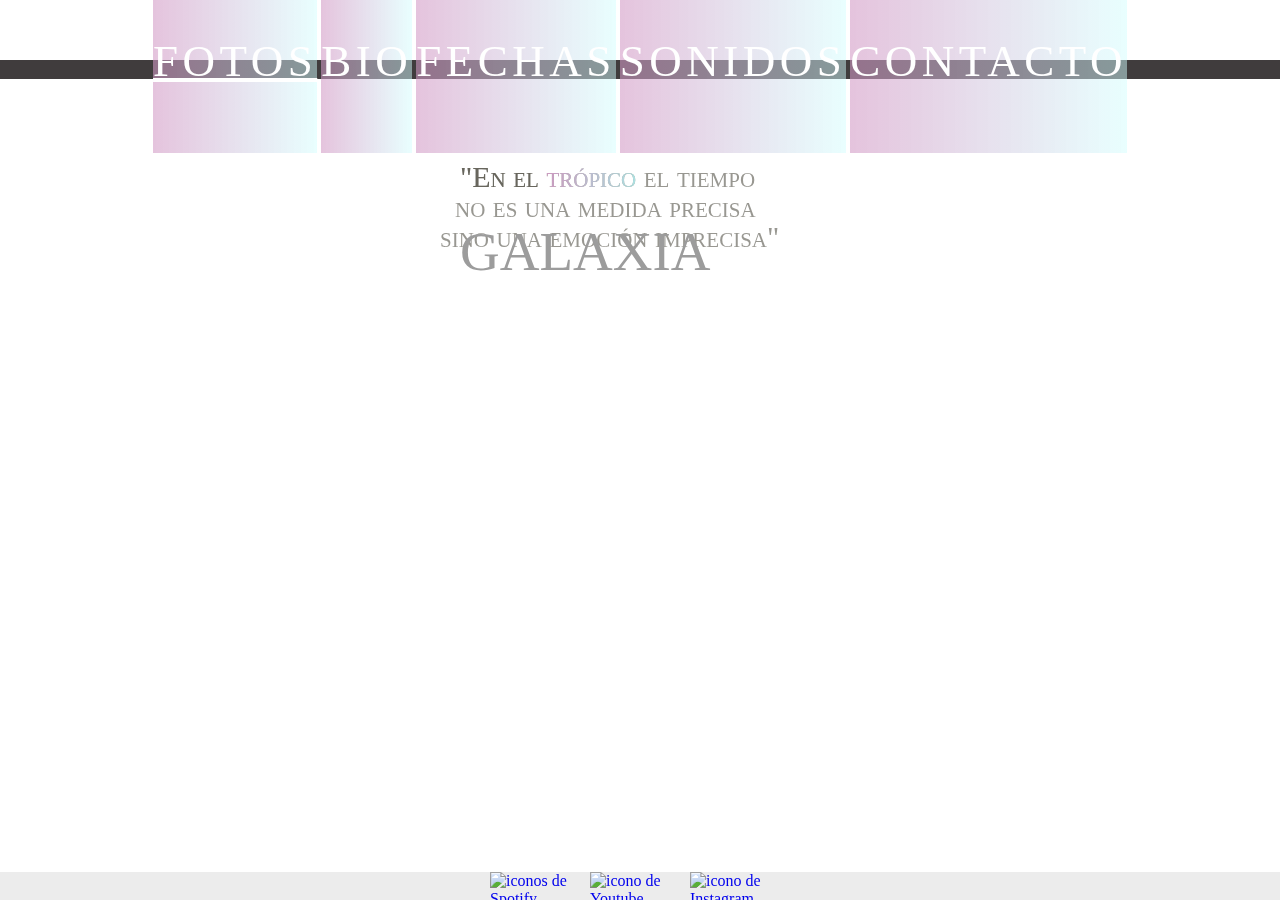
==== commit f9d17e35: "fin?" ====
--- a/index.html
+++ b/index.html
@@ -36,7 +36,7 @@
                 </nav>
             </div>
         </div>
-  
+
         <div class="desktop modal-fullscreen-menu modal-backdrop" data-0="opacity: 0;" data-4800="opacity: 0;"
             data-4900="opacity: 1;" data-backdrop="static" role="dialog" tabindex="-1">
 
@@ -57,57 +57,59 @@
         </div>
     </header>
 
-    <div id=”skrollr-body”>
-        <div class="bg">
-            <main class=" pantalla1">
-                <div class="containerfotoindex">
-                    <img class="rectanglerosa" data-0="opacity: 1;" data-3300="opacity: .2;"
-                        src="./recursos/index/Rectangle1ROSAFONDO.png" alt="">
-                </div>
-                <div class="boxtextindex">
-                    <p class="desktop textindexa " data-200="width:0%; color: rgba(32, 30, 30, 0.897);" data-1200="width:100%;"  >
-                        <span  data-200=" opacity:0;"  data-500=" opacity:1;" data-2300="opacity:1;" data-3300="opacity:0;">"En el
-                        </span>
-                        <span  data-400=" opacity:0;"  data-600=" opacity:1;" data-2500="opacity:1;" data-3000="opacity:0;">trópico
-                        </span>
-                        <span  data-500= "opacity:0;"   data-1200=" opacity:1;" data-2300="opacity:1;" data-3300="opacity:0;">el
-                            tiempo
-                        </span>
-                    <p class="textindexa ">
-                        <span data-850="opacity:0;" data-1950="opacity:0;">"En el
-                        </span>
-                        <span class=" mobile trop tropmobile " >trópico
+
+    <div class=".bgnofixed">
+        <main class=" bgindex">
+            <img class="rectanglerosa" data-0="opacity: 1;" data-3300="opacity: .2;"
+                src="./recursos/index/Rectangle1ROSAFONDO.png" alt="">
+
+            <div class="boxtextindex">
+                <p class="desktop textline1" data-200="width:0%; color: rgba(32, 30, 30, 0.897);"
+                    data-1200="width:100%;">
+                    <span data-200="opacity:0;" data-500=" opacity:1; " data-2300="opacity:1;"
+                        data-3300="opacity:0;">"En el
                     </span>
-                        <span class="desktop trop" data-2850="opacity:0; font-size:30px;" data-3000="opacity:1"
-                            data-3600="font-size:70px">trópico
-                        </span>
+                    <span data-400="opacity:0;" data-600=" opacity:1;" data-2500="opacity:1;"
+                        data-3000="opacity:0;">trópico
+                    </span>
+                    <span data-500="opacity:0;" data-1200="opacity:1;" data-2300="opacity:1;" data-3300="opacity:0;">el
+                        tiempo
+                    </span>
+                </p>
+                <p class="textline1 ">
+                    <span data-850="opacity:0;" data-1950="opacity:0;">"En el
+                    </span>
+                    <span class="mobile trop tropmobile ">trópico
+                    </span>
+                    <span class="desktop trop" data-2850="opacity:0; font-size:30px;" data-3000="opacity:1"
+                        data-3600="font-size:70px">trópico
+                    </span>
 
-                    </p>
-                    <p class="desktop textindexb  " data-530="width:0%; opacity:0; color: rgba(32, 30, 30, 0.897);"
-                        data-1610="width:100%; opacity:1;" data-2300="opacity:1;" data-3300="opacity:0;">no es una
-                        medida
-                        precisa</p>
-                    <p class="desktop textindexc " data-1410="width:0%; opacity:0; color: rgba(32, 30, 30, 0.897);"
-                        data-2290="width:100%; opacity:1;" data-2300="opacity:1;" data-3300="opacity:0;"> sino una
-                        emoción imprecisa" </p>
-                        <h1 class="galaxia mobile" >GALAXIA</h1>
-                    <h1 class="desktop galaxia" data-3300="opacity:0;" data-3800="opacity:1;">GALAXIA</h1>
-                </div>
-            </main>
-            <footer class="foot">
-                <ul class="listfoot">
-                    <li><a href="#"><img class="iconos" src="./recursos/Icons/spotify.svg" alt="iconos de Spotify"></a>
-                    </li>
+                </p>
+                <p class="desktop textline2" data-530="width:0%; opacity:0; color: rgba(32, 30, 30, 0.897);"
+                    data-1610="width:100%; opacity:1;" data-2300="opacity:1;" data-3300="opacity:0;">no es una
+                    medida
+                    precisa</p>
+                <p class="desktop textline3" data-1410="width:0%; opacity:0; color: rgba(32, 30, 30, 0.897);"
+                    data-2290="width:100%; opacity:1;" data-2300="opacity:1;" data-3300="opacity:0;"> sino una
+                    emoción imprecisa"</p>
+                <h1 class="galaxia mobile">GALAXIA</h1>
+                <h1 class="desktop galaxia" data-3300="opacity:0;" data-3800="opacity:1;">GALAXIA</h1>
+            </div>
+        </main>
+        <footer class="foot">
+            <ul class="listfoot">
+                <li><a href="#"><img class="iconos" src="./recursos/Icons/spotify.svg" alt="iconos de Spotify"></a>
+                </li>
 
-                    <li><a href="#"><img class="iconos" src="./recursos/Icons/youtube.svg" alt="icono de Youtube"></a>
-                    </li>
-                    <li><a href="#"><img class="iconos" src="./recursos/Icons/instagram.svg"
-                                alt="icono de Instagram"></a>
-                    </li>
-                </ul>
-            </footer>
-        </div>
+                <li><a href="#"><img class="iconos" src="./recursos/Icons/youtube.svg" alt="icono de Youtube"></a>
+                </li>
+                <li><a href="#"><img class="iconos" src="./recursos/Icons/instagram.svg" alt="icono de Instagram"></a>
+                </li>
+            </ul>
+        </footer>
     </div>
+
 
     <!--     <script>
         function myFunction() {
@@ -133,32 +135,32 @@
     <script>
 
 
-           
-              var s = skrollr.init({
-               
-               mobileDeceleration:0.004
-             }); 
 
-       /* 
-       smoothScrolling: true,
-               forceHeight: true,
+        var s = skrollr.init({
 
-       var s = skrollr.init({
-            render: function (data) {
+            mobileDeceleration: 0.004
+        });
 
-                console.log(data.curTop);
-            },
-            mobileDeceleration:0.004,
-            forceHeight: true,
-            smoothScrolling: true,
-            smoothScrollingDuration: 1000,
-            easing: {
-                WTF: Math.random,
-                inverted: function (p) {
-                    return 1 - p;
-                }
-            }
-        }); */
+        /*
+        smoothScrolling: true,
+                forceHeight: true,
+ 
+        var s = skrollr.init({
+             render: function (data) {
+ 
+                 console.log(data.curTop);
+             },
+             mobileDeceleration:0.004,
+             forceHeight: true,
+             smoothScrolling: true,
+             smoothScrollingDuration: 1000,
+             easing: {
+                 WTF: Math.random,
+                 inverted: function (p) {
+                     return 1 - p;
+                 }
+             }
+         }); */
     </script>
     <script src="https://code.jquery.com/jquery-3.3.1.slim.min.js"
         integrity="sha384-q8i/X+965DzO0rT7abK41JStQIAqVgRVzpbzo5smXKp4YfRvH+8abtTE1Pi6jizo"
--- a/css/style1.css
+++ b/css/style1.css
@@ -155,45 +155,7 @@
 
 
 
-
-.rectangle5 {
-  position: absolute;
-  border: none;
-  width: 460px;
-  height: 77.77px;
-  top: 42px;
-  left: -2px;
-  transition: 1s;
-}
-
-.rectangle5mov {
-  left: 100px;
-}
-
-.rectangle6 {
-  border: none;
-
-  position: absolute;
-  width: 75.89px;
-  height: 279.06px;
-  left: 50px;
-  top: -50px;
-  transition: 1s;
-
-}
-
-.rectangle4 {
-  border: none;
-  position: absolute;
-  left: 145px;
-  top: 30px;
-  width: 97.18px;
-  height: 295.8px;
-  z-index: 1;
-  transition: 1s;
-
-
-}
+  
 
 
 
@@ -451,7 +413,7 @@
   position: sticky
 }
 
-.textindexa {
+.textline1 {
   margin-left: 20px;
   font-size: 30px;
   top: 160px;
@@ -467,11 +429,29 @@
   position: fixed;
 }
 
-.textindexb {
+.textline2 {
   margin-left: 15px;
-  position: sticky;
+  position: fixed;
   font-size: 30px;
   top: 190px;
+  box-sizing: border-box;
+  font-family: 'Roboto';
+  font-style: normal;
+  /* line-height: 64px; */
+  font-variant: small-caps;
+  color: rgba(60, 58, 48, 0.53);
+  /*height: 80px;*/
+  white-space: nowrap;
+  
+
+
+}
+
+.textline3 {
+
+  position: fixed;
+  font-size: 30px;
+  top: 220px;
   box-sizing: border-box;
   font-family: 'Roboto';
   font-style: normal;
@@ -484,23 +464,6 @@
 
 }
 
-.textindexc {
-
-  position: sticky;
-  font-size: 30px;
-  top: 220px;
-  box-sizing: border-box;
-  font-family: 'Roboto';
-  font-style: normal;
-  /* line-height: 64px; */
-  font-variant: small-caps;
-  color: rgba(60, 58, 48, 0.53);
-  /*height: 80px;*/
-  white-space: nowrap;
-  overflow: hidden;
-
-}
-
 .boxtextindex {
 
   height: 300px;
@@ -515,7 +478,6 @@
 
 .boxtextindex2 {
   left: 35%;
-
   top: 1200px;
   position: sticky;
   width: 600px;
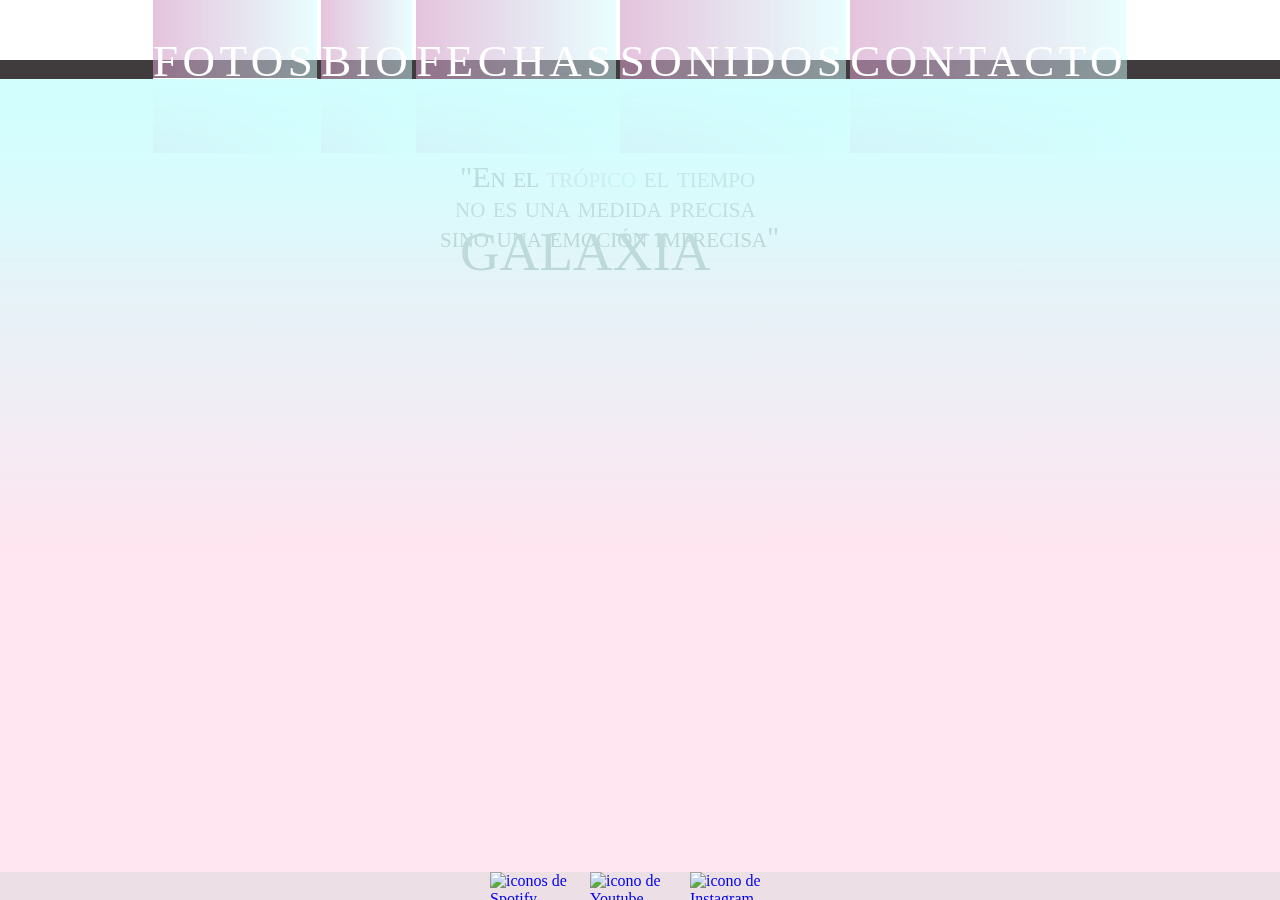
==== commit 8e768381: "ahorasi" ====
--- a/index.html
+++ b/index.html
@@ -36,7 +36,7 @@
                 </nav>
             </div>
         </div>
-
+  
         <div class="desktop modal-fullscreen-menu modal-backdrop" data-0="opacity: 0;" data-4800="opacity: 0;"
             data-4900="opacity: 1;" data-backdrop="static" role="dialog" tabindex="-1">
 
@@ -57,59 +57,57 @@
         </div>
     </header>
 
+    <div id=”skrollr-body”>
+        <div class="bg">
+            <main class=" pantalla1">
+                <div class="containerfotoindex">
+                    <img class="rectanglerosa" data-0="opacity: 1;" data-3300="opacity: .2;"
+                        src="./recursos/index/Rectangle1ROSAFONDO.png" alt="">
+                </div>
+                <div class="boxtextindex">
+                    <p class="desktop indexline1 " data-200="width:0%; color: rgba(32, 30, 30, 0.897);" data-1200="width:100%;"  >
+                        <span  data-200=" opacity:0;"  data-500=" opacity:1;" data-2300="opacity:1;" data-3300="opacity:0;">"En el
+                        </span>
+                        <span  data-400=" opacity:0;"  data-600=" opacity:1;" data-2500="opacity:1;" data-3000="opacity:0;">trópico
+                        </span>
+                        <span  data-500= "opacity:0;"   data-1200=" opacity:1;" data-2300="opacity:1;" data-3300="opacity:0;">el
+                            tiempo
+                        </span>
+                    <p class="indexline1 ">
+                        <span data-850="opacity:0;" data-1950="opacity:0;">"En el
+                        </span>
+                        <span class=" mobile trop tropmobile " >trópico
+                    </span>
+                        <span class="desktop trop" data-2850="opacity:0; font-size:30px;" data-3000="opacity:1"
+                            data-3600="font-size:70px">trópico
+                        </span>
 
-    <div class=".bgnofixed">
-        <main class=" bgindex">
-            <img class="rectanglerosa" data-0="opacity: 1;" data-3300="opacity: .2;"
-                src="./recursos/index/Rectangle1ROSAFONDO.png" alt="">
+                    </p>
+                    <p class="desktop indexline2  " data-530="width:0%; opacity:0; color: rgba(32, 30, 30, 0.897);"
+                        data-1610="width:100%; opacity:1;" data-2300="opacity:1;" data-3300="opacity:0;">no es una
+                        medida
+                        precisa</p>
+                    <p class="desktop indexline3 " data-1410="width:0%; opacity:0; color: rgba(32, 30, 30, 0.897);"
+                        data-2290="width:100%; opacity:1;" data-2300="opacity:1;" data-3300="opacity:0;"> sino una
+                        emoción imprecisa" </p>
+                        <h1 class="galaxia mobile" >GALAXIA</h1>
+                    <h1 class="desktop galaxia" data-3300="opacity:0;" data-3800="opacity:1;">GALAXIA</h1>
+                </div>
+            </main>
+            <footer class="foot">
+                <ul class="listfoot">
+                    <li><a href="#"><img class="iconos" src="./recursos/Icons/spotify.svg" alt="iconos de Spotify"></a>
+                    </li>
 
-            <div class="boxtextindex">
-                <p class="desktop textline1" data-200="width:0%; color: rgba(32, 30, 30, 0.897);"
-                    data-1200="width:100%;">
-                    <span data-200="opacity:0;" data-500=" opacity:1; " data-2300="opacity:1;"
-                        data-3300="opacity:0;">"En el
-                    </span>
-                    <span data-400="opacity:0;" data-600=" opacity:1;" data-2500="opacity:1;"
-                        data-3000="opacity:0;">trópico
-                    </span>
-                    <span data-500="opacity:0;" data-1200="opacity:1;" data-2300="opacity:1;" data-3300="opacity:0;">el
-                        tiempo
-                    </span>
-                </p>
-                <p class="textline1 ">
-                    <span data-850="opacity:0;" data-1950="opacity:0;">"En el
-                    </span>
-                    <span class="mobile trop tropmobile ">trópico
-                    </span>
-                    <span class="desktop trop" data-2850="opacity:0; font-size:30px;" data-3000="opacity:1"
-                        data-3600="font-size:70px">trópico
-                    </span>
-
-                </p>
-                <p class="desktop textline2" data-530="width:0%; opacity:0; color: rgba(32, 30, 30, 0.897);"
-                    data-1610="width:100%; opacity:1;" data-2300="opacity:1;" data-3300="opacity:0;">no es una
-                    medida
-                    precisa</p>
-                <p class="desktop textline3" data-1410="width:0%; opacity:0; color: rgba(32, 30, 30, 0.897);"
-                    data-2290="width:100%; opacity:1;" data-2300="opacity:1;" data-3300="opacity:0;"> sino una
-                    emoción imprecisa"</p>
-                <h1 class="galaxia mobile">GALAXIA</h1>
-                <h1 class="desktop galaxia" data-3300="opacity:0;" data-3800="opacity:1;">GALAXIA</h1>
-            </div>
-        </main>
-        <footer class="foot">
-            <ul class="listfoot">
-                <li><a href="#"><img class="iconos" src="./recursos/Icons/spotify.svg" alt="iconos de Spotify"></a>
-                </li>
-
-                <li><a href="#"><img class="iconos" src="./recursos/Icons/youtube.svg" alt="icono de Youtube"></a>
-                </li>
-                <li><a href="#"><img class="iconos" src="./recursos/Icons/instagram.svg" alt="icono de Instagram"></a>
-                </li>
-            </ul>
-        </footer>
+                    <li><a href="#"><img class="iconos" src="./recursos/Icons/youtube.svg" alt="icono de Youtube"></a>
+                    </li>
+                    <li><a href="#"><img class="iconos" src="./recursos/Icons/instagram.svg"
+                                alt="icono de Instagram"></a>
+                    </li>
+                </ul>
+            </footer>
+        </div>
     </div>
-
 
     <!--     <script>
         function myFunction() {
@@ -135,32 +133,32 @@
     <script>
 
 
+           
+              var s = skrollr.init({
+               
+               mobileDeceleration:0.004
+             }); 
 
-        var s = skrollr.init({
+       /* 
+       smoothScrolling: true,
+               forceHeight: true,
 
-            mobileDeceleration: 0.004
-        });
+       var s = skrollr.init({
+            render: function (data) {
 
-        /*
-        smoothScrolling: true,
-                forceHeight: true,
- 
-        var s = skrollr.init({
-             render: function (data) {
- 
-                 console.log(data.curTop);
-             },
-             mobileDeceleration:0.004,
-             forceHeight: true,
-             smoothScrolling: true,
-             smoothScrollingDuration: 1000,
-             easing: {
-                 WTF: Math.random,
-                 inverted: function (p) {
-                     return 1 - p;
-                 }
-             }
-         }); */
+                console.log(data.curTop);
+            },
+            mobileDeceleration:0.004,
+            forceHeight: true,
+            smoothScrolling: true,
+            smoothScrollingDuration: 1000,
+            easing: {
+                WTF: Math.random,
+                inverted: function (p) {
+                    return 1 - p;
+                }
+            }
+        }); */
     </script>
     <script src="https://code.jquery.com/jquery-3.3.1.slim.min.js"
         integrity="sha384-q8i/X+965DzO0rT7abK41JStQIAqVgRVzpbzo5smXKp4YfRvH+8abtTE1Pi6jizo"
--- a/css/style1.css
+++ b/css/style1.css
@@ -155,7 +155,45 @@
 
 
 
-  
+
+.rectangle5 {
+  position: absolute;
+  border: none;
+  width: 460px;
+  height: 77.77px;
+  top: 42px;
+  left: -2px;
+  transition: 1s;
+}
+
+.rectangle5mov {
+  left: 100px;
+}
+
+.rectangle6 {
+  border: none;
+
+  position: absolute;
+  width: 75.89px;
+  height: 279.06px;
+  left: 50px;
+  top: -50px;
+  transition: 1s;
+
+}
+
+.rectangle4 {
+  border: none;
+  position: absolute;
+  left: 145px;
+  top: 30px;
+  width: 97.18px;
+  height: 295.8px;
+  z-index: 1;
+  transition: 1s;
+
+
+}
 
 
 
@@ -413,7 +451,7 @@
   position: sticky
 }
 
-.textline1 {
+.indexline1 {
   margin-left: 20px;
   font-size: 30px;
   top: 160px;
@@ -429,29 +467,11 @@
   position: fixed;
 }
 
-.textline2 {
+.indexline2 {
   margin-left: 15px;
-  position: fixed;
+  position: sticky;
   font-size: 30px;
   top: 190px;
-  box-sizing: border-box;
-  font-family: 'Roboto';
-  font-style: normal;
-  /* line-height: 64px; */
-  font-variant: small-caps;
-  color: rgba(60, 58, 48, 0.53);
-  /*height: 80px;*/
-  white-space: nowrap;
-  
-
-
-}
-
-.textline3 {
-
-  position: fixed;
-  font-size: 30px;
-  top: 220px;
   box-sizing: border-box;
   font-family: 'Roboto';
   font-style: normal;
@@ -464,6 +484,23 @@
 
 }
 
+.indexline3 {
+
+  position: sticky;
+  font-size: 30px;
+  top: 220px;
+  box-sizing: border-box;
+  font-family: 'Roboto';
+  font-style: normal;
+  /* line-height: 64px; */
+  font-variant: small-caps;
+  color: rgba(60, 58, 48, 0.53);
+  /*height: 80px;*/
+  white-space: nowrap;
+  overflow: hidden;
+
+}
+
 .boxtextindex {
 
   height: 300px;
@@ -478,6 +515,7 @@
 
 .boxtextindex2 {
   left: 35%;
+
   top: 1200px;
   position: sticky;
   width: 600px;
@@ -583,13 +621,13 @@
   
   }
   
-.textindexa {
+.indexline1 {
    font-size: 22px;
 }
-.textindexb {
+.indexline2 {
   font-size: 22px;
 }
-.textindexc {
+.indexline3 {
   font-size: 22px;
 }
 
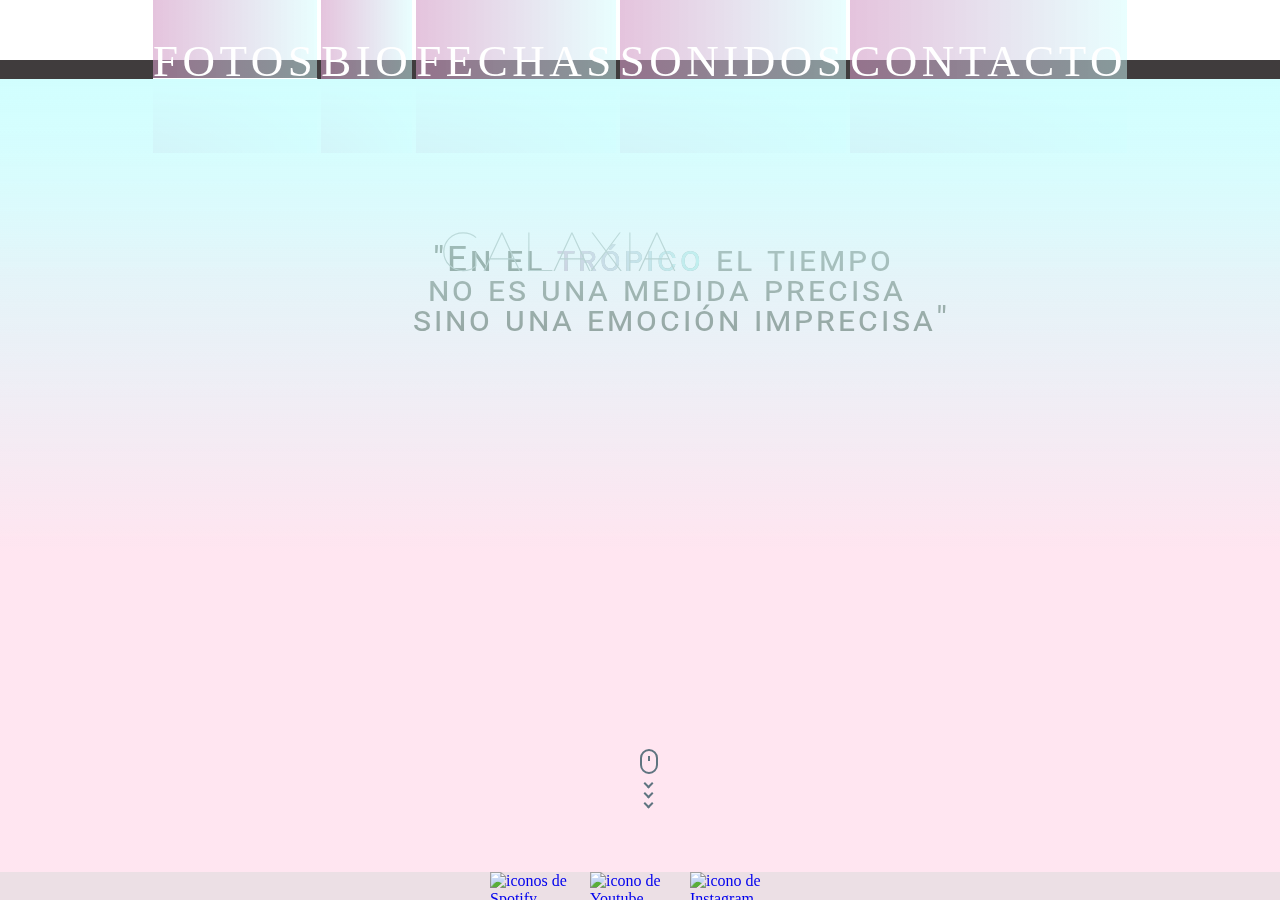
==== commit e3e58469: "index con skroll mobile y desktop" ====
--- a/index.html
+++ b/index.html
@@ -37,8 +37,8 @@
             </div>
         </div>
   
-        <div class="desktop modal-fullscreen-menu modal-backdrop" data-0="opacity: 0;" data-4800="opacity: 0;"
-            data-4900="opacity: 1;" data-backdrop="static" role="dialog" tabindex="-1">
+        <div class="desktop modal-fullscreen-menu modal-backdrop" data-0="opacity: 0;" data-4600="opacity: 0; "
+            data-5200="opacity: 1; transform: translateY(0%);" data-backdrop="static" role="dialog" tabindex="-1">
 
             <div class="modal-menu  show modal-dialog ">
                 <nav class="list-group">
@@ -59,16 +59,17 @@
 
     <div id=”skrollr-body”>
         <div class="bg">
-            <main class=" pantalla1">
+            <main class=" pantalla1" data-4900="opacity: 1;"
+            data-5200="opacity: 0  ;">
                 <div class="containerfotoindex">
                     <img class="rectanglerosa" data-0="opacity: 1;" data-3300="opacity: .2;"
                         src="./recursos/index/Rectangle1ROSAFONDO.png" alt="">
                 </div>
                 <div class="boxtextindex">
-                    <p class="desktop indexline1 " data-200="width:0%; color: rgba(32, 30, 30, 0.897);" data-1200="width:100%;"  >
+                    <p class="desktop indexline1 " data-200="width:0%; " data-1200="width:100%;"  >
                         <span  data-200=" opacity:0;"  data-500=" opacity:1;" data-2300="opacity:1;" data-3300="opacity:0;">"En el
                         </span>
-                        <span  data-400=" opacity:0;"  data-600=" opacity:1;" data-2500="opacity:1;" data-3000="opacity:0;">trópico
+                        <span class="tropicoroboto"  data-400=" opacity:0;"  data-600=" opacity:1;" data-2500="opacity:1;" data-3000="opacity:0;">trópico
                         </span>
                         <span  data-500= "opacity:0;"   data-1200=" opacity:1;" data-2300="opacity:1;" data-3300="opacity:0;">el
                             tiempo
@@ -76,24 +77,34 @@
                     <p class="indexline1 ">
                         <span data-850="opacity:0;" data-1950="opacity:0;">"En el
                         </span>
-                        <span class=" mobile trop tropmobile " >trópico
+                        <span class=" mobile trop tropmobile tropicoroboto " >trópico
                     </span>
-                        <span class="desktop trop" data-2850="opacity:0; font-size:30px;" data-3000="opacity:1"
-                            data-3600="font-size:70px">trópico
+                        <span class="desktop trop tropicoroboto" data-2850="opacity:0; font-size:35px;" data-3000="opacity:1"
+                            data-3600="font-size:73px">trópico
                         </span>
 
                     </p>
-                    <p class="desktop indexline2  " data-530="width:0%; opacity:0; color: rgba(32, 30, 30, 0.897);"
+                    <p class="desktop indexline2  " data-530="width:0%; opacity:0;"
                         data-1610="width:100%; opacity:1;" data-2300="opacity:1;" data-3300="opacity:0;">no es una
                         medida
                         precisa</p>
-                    <p class="desktop indexline3 " data-1410="width:0%; opacity:0; color: rgba(32, 30, 30, 0.897);"
+                    <p class="desktop indexline3 " data-1410="width:0%; opacity:0;"
                         data-2290="width:100%; opacity:1;" data-2300="opacity:1;" data-3300="opacity:0;"> sino una
                         emoción imprecisa" </p>
                         <h1 class="galaxia mobile" >GALAXIA</h1>
                     <h1 class="desktop galaxia" data-3300="opacity:0;" data-3800="opacity:1;">GALAXIA</h1>
                 </div>
             </main>
+            <div class="mouse-scroll" data-2000="opacity: 1;" data-4900="opacity: 0;"  >
+                <div class="mouse">
+                  <div class="mouse-in"></div>
+                </div>
+                <div>
+                    <span class="down-arrow-1"></span>
+                    <span class="down-arrow-2"></span>
+                    <span class="down-arrow-3"></span>
+                 </div>
+              </div>
             <footer class="foot">
                 <ul class="listfoot">
                     <li><a href="#"><img class="iconos" src="./recursos/Icons/spotify.svg" alt="iconos de Spotify"></a>
--- a/css/style1.css
+++ b/css/style1.css
@@ -1,3 +1,5 @@
+@import url('https://fonts.googleapis.com/css2?family=Montserrat:wght@200;300;400;800&family=Roboto+Mono:wght@100;300;400;500;700&family=Roboto+Slab:wght@200;300;400&family=Roboto:wght@100;300;400&display=swap');
+
 * {
   margin: 0;
   padding: 0;
@@ -61,14 +63,14 @@
   width: 431px;
   height: 64px;
   box-sizing: border-box;
-  font-family: 'Roboto';
+ font-family: 'Montserrat', sans-serif;
   font-style: normal;
   font-weight: 100;
   font-size: 55px;
   line-height: 64px;
   font-variant: small-caps;
   text-align: center;
-  color: #9C9C9C;
+  color: #929292;
   width: 250px;
 
   margin-left: 20px;
@@ -125,6 +127,10 @@
 
 }
 
+.tropicoroboto{
+  font-family: 'Roboto', sans-serif;
+}
+
 .containerfotoindex {
   top: 25%;
   position: absolute;
@@ -137,7 +143,7 @@
 
 .rectanglerosa {
   position: absolute;
-  width: 400px;
+  width: 65%;
   left: 40px;
 
 
@@ -449,53 +455,54 @@
 
 .textsticky {
   position: sticky
-}
+} 
 
 .indexline1 {
   margin-left: 20px;
-  font-size: 30px;
+  font-size: 35px;
   top: 160px;
   box-sizing: border-box;
-  font-family: 'Roboto';
+  font-family: 'Roboto', sans-serif;
+  letter-spacing: 3px;
   font-style: normal;
-  /* line-height: 64px; */
+  
   font-variant: small-caps;
-  color: rgba(60, 58, 48, 0.53);
-  /*height: 80px;*/
+  color: rgba(60, 58, 48, 0.8);
+  
   white-space: nowrap;
   overflow: hidden;
-  position: fixed;
+  position: absolute;
 }
 
 .indexline2 {
+  letter-spacing: 3px;
   margin-left: 15px;
-  position: sticky;
-  font-size: 30px;
+  position: absolute;
+  font-size: 35px;
   top: 190px;
   box-sizing: border-box;
-  font-family: 'Roboto';
+  font-family: 'Roboto', sans-serif;
   font-style: normal;
-  /* line-height: 64px; */
+
   font-variant: small-caps;
-  color: rgba(60, 58, 48, 0.53);
-  /*height: 80px;*/
+  color: rgba(60, 58, 48, 0.8);
+ 
   white-space: nowrap;
   overflow: hidden;
 
 }
 
 .indexline3 {
-
-  position: sticky;
-  font-size: 30px;
+  letter-spacing: 3px;
+  position: absolute;
+  font-size: 35px;
   top: 220px;
   box-sizing: border-box;
-  font-family: 'Roboto';
+  font-family: 'Roboto', sans-serif;
   font-style: normal;
-  /* line-height: 64px; */
   font-variant: small-caps;
-  color: rgba(60, 58, 48, 0.53);
-  /*height: 80px;*/
+  color: rgba(60, 58, 48, 0.8);
+  
   white-space: nowrap;
   overflow: hidden;
 
@@ -503,9 +510,9 @@
 
 .boxtextindex {
 
-  height: 300px;
-  position: absolute;
-  width: 400px;
+  height: 200px;
+  position: relative;
+  width: 455px;
   left: 0;
   right: 0;
   margin-left: auto;
@@ -593,7 +600,105 @@
 }
 
 
-
+/*mousescroll*/
+
+.mouse-scroll {
+  position: fixed;
+  left: 50%;
+  bottom: 90px;
+  z-index: 1;
+}
+.mouse-scroll span{
+  display: block;
+  width: 5px; 
+  height: 5px;
+
+ 
+       transform: rotate(45deg);
+  border-right: 2px solid #5f7480; 
+  border-bottom: 2px solid #5f7480; 
+  margin: 0 0 3px 5px;
+}
+.mouse-scroll .mouse {
+  height: 21px;
+  width: 14px;
+  border-radius: 10px;
+  -webkit-transform: none;
+  -ms-transform: none;
+  transform: none;
+  border: 2px solid #5f7480;
+  top: 170px;
+}
+.mouse-scroll .down-arrow-1 {
+  margin-top: 6px;
+}
+.mouse-scroll .down-arrow-1, .mouse-scroll .down-arrow-2, .mouse-scroll .down-arrow-3 {
+  animation: mouse-scroll 1s infinite; 
+    animation: mouse-scroll 1s infinite;
+}
+#mouse-croll .down-arrow-1 {
+  animation-delay: .1s; 
+   
+   animation-direction: alternate;
+}
+.mouse-scroll .down-arrow-2 {
+  
+  animation-delay: .2s;
+  animation-direction: alternate;
+}
+.mouse-scroll .down-arrow-3 {
+   animation-delay: .3s;
+  
+   animation-direction: alternate;
+}
+.mouse-scroll .mouse-in {
+  height: 5px;
+  width: 2px;
+  display: block; 
+  margin: 5px auto;
+  background: #5f7480;
+  position: relative;
+}
+.mouse-scroll .mouse-in {
+ animation: animated-mouse 1.2s ease infinite;
+}
+
+@keyframes animated-mouse {  0% {
+
+    opacity: 1;
+    -webkit-transform: translateY(0);
+    -ms-transform: translateY(0);
+    transform: translateY(0);
+  }
+  100% {
+     opacity: 0;
+    -webkit-transform: translateY(6px);
+    -ms-transform: translateY(6px);
+    transform: translateY(6px);
+  }
+}
+@-webkit-keyframes mouse-scroll {
+  0% {
+    opacity: 1;
+  }
+  50% {
+    opacity: .5;
+  }
+  100% {
+    opacity: 1;
+  } 
+}
+@keyframes mouse-scroll {
+  0% {
+    opacity: 0;
+  }
+  50% {
+    opacity: 0.5;
+  }
+  100% {
+    opacity: 1;
+  }
+}
 
 @media (max-width: 740px) {
   .modal-fullscreen-menu {
@@ -633,10 +738,8 @@
 
 
 .rectanglerosa {
-
+  top: 20px;
   left: 0px;
-
-
 }
 
 
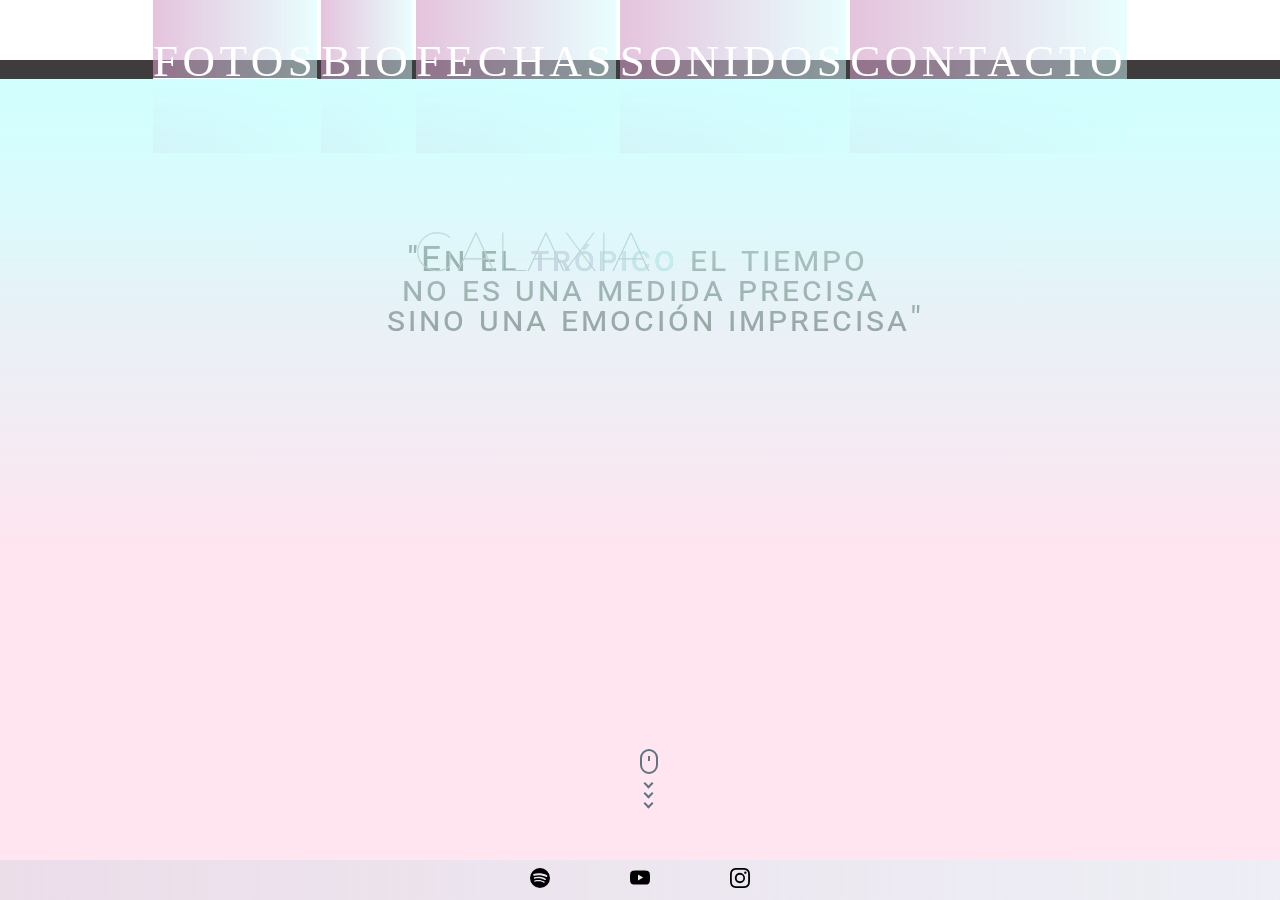
==== commit 076f044f: "todo" ====
--- a/index.html
+++ b/index.html
@@ -18,8 +18,8 @@
 
 <body>
     <header>
-        <div class="mobile modal-fullscreen-menu modal-backdrop" data-0="opacity: 0;" data-100="opacity: 0;"
-            data-800="opacity: 1;" data-backdrop="static" role="dialog" tabindex="-1">
+        <div class="mobile modal-fullscreen-menu modal-backdrop" data-0="opacity: 0;" data-100="opacity: 0"
+       data-900="opacity: 1"  data-backdrop="static" role="dialog" tabindex="-1">
 
             <div class="modal-menu  show modal-dialog ">
                 <nav class="list-group">
@@ -105,18 +105,19 @@
                     <span class="down-arrow-3"></span>
                  </div>
               </div>
-            <footer class="foot">
-                <ul class="listfoot">
-                    <li><a href="#"><img class="iconos" src="./recursos/Icons/spotify.svg" alt="iconos de Spotify"></a>
+              <footer class="foot">
+                <ul class="foot__list">
+                    <li class="foot__item"><a href="#"><img class="foot__iconos" src="../recursos/Icons/spotify.svg"
+                                alt="iconos de Spotify"></a>
                     </li>
-
-                    <li><a href="#"><img class="iconos" src="./recursos/Icons/youtube.svg" alt="icono de Youtube"></a>
-                    </li>
-                    <li><a href="#"><img class="iconos" src="./recursos/Icons/instagram.svg"
+                    <li class="foot__item"><a href="#"><img class="foot__iconos" src="../recursos/Icons/youtube.svg"
+                                alt="icono de Youtube"></a></li>
+                    <li class="foot__item"><a href="#"><img class="foot__iconos" src="../recursos/Icons/instagram.svg"
                                 alt="icono de Instagram"></a>
                     </li>
                 </ul>
             </footer>
+        
         </div>
     </div>
 
--- a/css/style1.css
+++ b/css/style1.css
@@ -21,12 +21,12 @@
 .skrollable .skrollable .skrollable {
   position:static;
 }*/
-.desktop{
+.desktop {
   visibility: visible;
 }
 
-.mobile{
-display: none;
+.mobile {
+  display: none;
 }
 
 #skrollr-body {
@@ -63,7 +63,7 @@
   width: 431px;
   height: 64px;
   box-sizing: border-box;
- font-family: 'Montserrat', sans-serif;
+  font-family: 'Montserrat', sans-serif;
   font-style: normal;
   font-weight: 100;
   font-size: 55px;
@@ -127,7 +127,7 @@
 
 }
 
-.tropicoroboto{
+.tropicoroboto {
   font-family: 'Roboto', sans-serif;
 }
 
@@ -385,57 +385,6 @@
 
 
 
-/*---FOOTER---*/
-
-.foot {
-  position: fixed;
-  bottom: 0vh;
-  display: flex;
-  align-items: center;
-  justify-content: center;
-  flex-wrap: wrap;
-  height: 28px;
-  width: 100%;
-  background: rgba(217, 217, 217, 0.5);
-}
-
-.listfoot {
-  display: flex;
-  align-items: center;
-  justify-content: center;
-  flex-wrap: wrap;
-  height: 30px;
-  width: 100%;
-  padding: 0;
-  margin: 0;
-
-}
-
-.listfoot li {
-  display: flex;
-  align-items: center;
-  justify-content: center;
-  flex-wrap: wrap;
-  height: 30px;
-  width: 100px;
-  text-decoration: none;
-  list-style-type: none;
-
-
-}
-
-.listfoot li a {
-  text-decoration: none;
-
-}
-
-.iconos {
-  width: 16px;
-
-
-}
-
-
 
 
 .textindex2 {
@@ -455,7 +404,7 @@
 
 .textsticky {
   position: sticky
-} 
+}
 
 .indexline1 {
   margin-left: 20px;
@@ -465,13 +414,14 @@
   font-family: 'Roboto', sans-serif;
   letter-spacing: 3px;
   font-style: normal;
-  
+
   font-variant: small-caps;
   color: rgba(60, 58, 48, 0.8);
-  
+
   white-space: nowrap;
   overflow: hidden;
   position: absolute;
+
 }
 
 .indexline2 {
@@ -486,7 +436,7 @@
 
   font-variant: small-caps;
   color: rgba(60, 58, 48, 0.8);
- 
+
   white-space: nowrap;
   overflow: hidden;
 
@@ -502,7 +452,7 @@
   font-style: normal;
   font-variant: small-caps;
   color: rgba(60, 58, 48, 0.8);
-  
+
   white-space: nowrap;
   overflow: hidden;
 
@@ -512,12 +462,10 @@
 
   height: 200px;
   position: relative;
-  width: 455px;
+  width: 506px;
   left: 0;
   right: 0;
-  margin-left: auto;
   margin: auto;
-
 }
 
 .boxtextindex2 {
@@ -541,6 +489,12 @@
   height: 43px;
   white-space: nowrap;
   overflow: hidden;
+
+  left: 0;
+  right: 0;
+
+
+  margin: auto;
 }
 
 
@@ -608,17 +562,19 @@
   bottom: 90px;
   z-index: 1;
 }
-.mouse-scroll span{
+
+.mouse-scroll span {
   display: block;
-  width: 5px; 
+  width: 5px;
   height: 5px;
 
- 
-       transform: rotate(45deg);
-  border-right: 2px solid #5f7480; 
-  border-bottom: 2px solid #5f7480; 
+
+  transform: rotate(45deg);
+  border-right: 2px solid #5f7480;
+  border-bottom: 2px solid #5f7480;
   margin: 0 0 3px 5px;
 }
+
 .mouse-scroll .mouse {
   height: 21px;
   width: 14px;
@@ -629,72 +585,89 @@
   border: 2px solid #5f7480;
   top: 170px;
 }
+
 .mouse-scroll .down-arrow-1 {
   margin-top: 6px;
 }
-.mouse-scroll .down-arrow-1, .mouse-scroll .down-arrow-2, .mouse-scroll .down-arrow-3 {
-  animation: mouse-scroll 1s infinite; 
-    animation: mouse-scroll 1s infinite;
-}
+
+.mouse-scroll .down-arrow-1,
+.mouse-scroll .down-arrow-2,
+.mouse-scroll .down-arrow-3 {
+  animation: mouse-scroll 1s infinite;
+  animation: mouse-scroll 1s infinite;
+}
+
 #mouse-croll .down-arrow-1 {
-  animation-delay: .1s; 
-   
-   animation-direction: alternate;
-}
+  animation-delay: .1s;
+
+  animation-direction: alternate;
+}
+
 .mouse-scroll .down-arrow-2 {
-  
+
   animation-delay: .2s;
   animation-direction: alternate;
 }
+
 .mouse-scroll .down-arrow-3 {
-   animation-delay: .3s;
-  
-   animation-direction: alternate;
-}
+  animation-delay: .3s;
+
+  animation-direction: alternate;
+}
+
 .mouse-scroll .mouse-in {
   height: 5px;
   width: 2px;
-  display: block; 
+  display: block;
   margin: 5px auto;
   background: #5f7480;
   position: relative;
 }
+
 .mouse-scroll .mouse-in {
- animation: animated-mouse 1.2s ease infinite;
-}
-
-@keyframes animated-mouse {  0% {
+  animation: animated-mouse 1.2s ease infinite;
+}
+
+@keyframes animated-mouse {
+  0% {
 
     opacity: 1;
     -webkit-transform: translateY(0);
     -ms-transform: translateY(0);
     transform: translateY(0);
   }
+
   100% {
-     opacity: 0;
+    opacity: 0;
     -webkit-transform: translateY(6px);
     -ms-transform: translateY(6px);
     transform: translateY(6px);
   }
 }
+
 @-webkit-keyframes mouse-scroll {
   0% {
     opacity: 1;
   }
+
   50% {
     opacity: .5;
   }
+
   100% {
     opacity: 1;
-  } 
-}
+  }
+}
+
 @keyframes mouse-scroll {
   0% {
     opacity: 0;
   }
+
   50% {
     opacity: 0.5;
   }
+
   100% {
     opacity: 1;
   }
@@ -712,8 +685,9 @@
 
   .list-group {
     position: relative;
-        top: -50px;
-  }
+    top: -50px;
+  }
+
   .boxtextindex {
 
     height: 300px;
@@ -723,45 +697,107 @@
     right: 0;
     margin-left: auto;
     margin: auto;
-  
-  }
-  
-.indexline1 {
-   font-size: 22px;
-}
-.indexline2 {
-  font-size: 22px;
-}
-.indexline3 {
-  font-size: 22px;
-}
-
-
-.rectanglerosa {
-  top: 20px;
-  left: 0px;
-}
-
-
-
-.mobile{
-display: inline;
-}
-
-.tropmobile{
-  font-size: 60px;
-  
-}
-
-.desktop{
-  visibility: hidden;
-}
-
-.bg {
-  position: relative;
-  min-height: 500px;
-  ;
-  min-width: 100vh;
-  background: transparent}
-
+
+  }
+
+  .indexline1 {
+    font-size: 22px;
+  }
+
+  .indexline2 {
+    font-size: 22px;
+  }
+
+  .indexline3 {
+    font-size: 22px;
+  }
+
+
+  .rectanglerosa {
+    top: 20px;
+    left: 0px;
+  }
+
+
+
+  .mobile {
+    display: inline;
+  }
+
+  .tropmobile {
+    font-size: 60px;
+
+  }
+
+  .desktop {
+    visibility: hidden;
+  }
+
+  .bg {
+    position: relative;
+    min-height: 500px;
+    ;
+    min-width: 100vh;
+    background: transparent
+  }
+
+}
+
+/*FOOT*/
+
+
+.foot {
+  position: fixed;
+  bottom: 0vh;
+  display: flex;
+  align-items: center;
+  justify-content: center;
+  flex-wrap: wrap;
+  height: 40px;
+  width: 100%;
+  background-image: linear-gradient(90deg, rgba(230, 219, 231, 0.785), rgba(209, 254, 254, 0.388));
+z-index: 9999;
+}
+
+.foot__list {
+  display: flex;
+  align-items: center;
+  justify-content: center;
+  flex-wrap: wrap;
+  height: 30px;
+  width: 100%;
+  padding: 0;
+  margin: 0;
+}
+
+.foot__item {
+  display: flex;
+  align-items: center;
+  justify-content: center;
+  flex-wrap: wrap;
+  height: 100%;
+  width: 20px;
+  margin: 0 40px 0 40px;
+  text-decoration: none;
+  list-style-type: none;
+}
+
+.foot__item:hover {
+  border-bottom: 2px solid #cdc389;
+}
+
+.foot__iconos {
+  width: 20px;
+}
+
+.listfoot li a {
+  text-decoration: none;
+}
+
+/*MEDIA QUERY FOOTER*/
+@media (max-width: 740px) {
+  .foot {
+    height: 60px;
+    background: rgba(255, 255, 255, 0.6);
+  }
 }